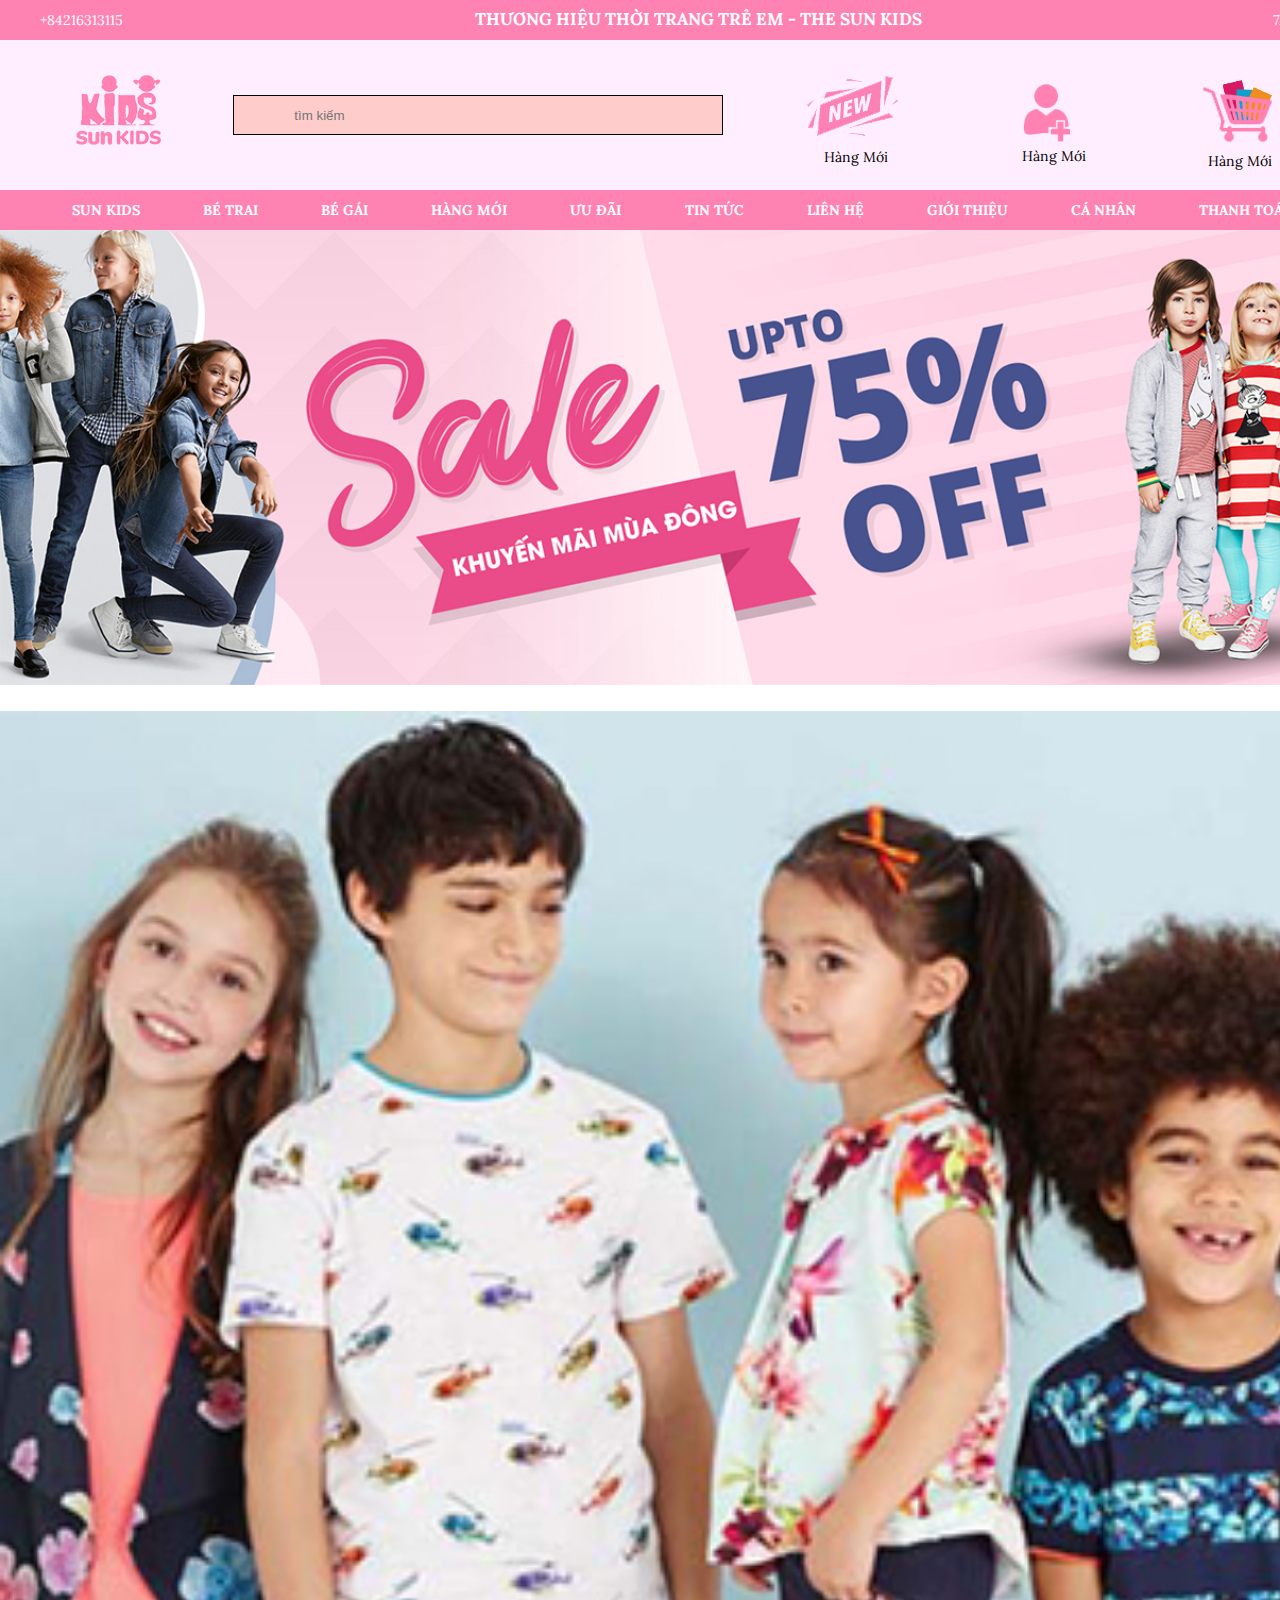
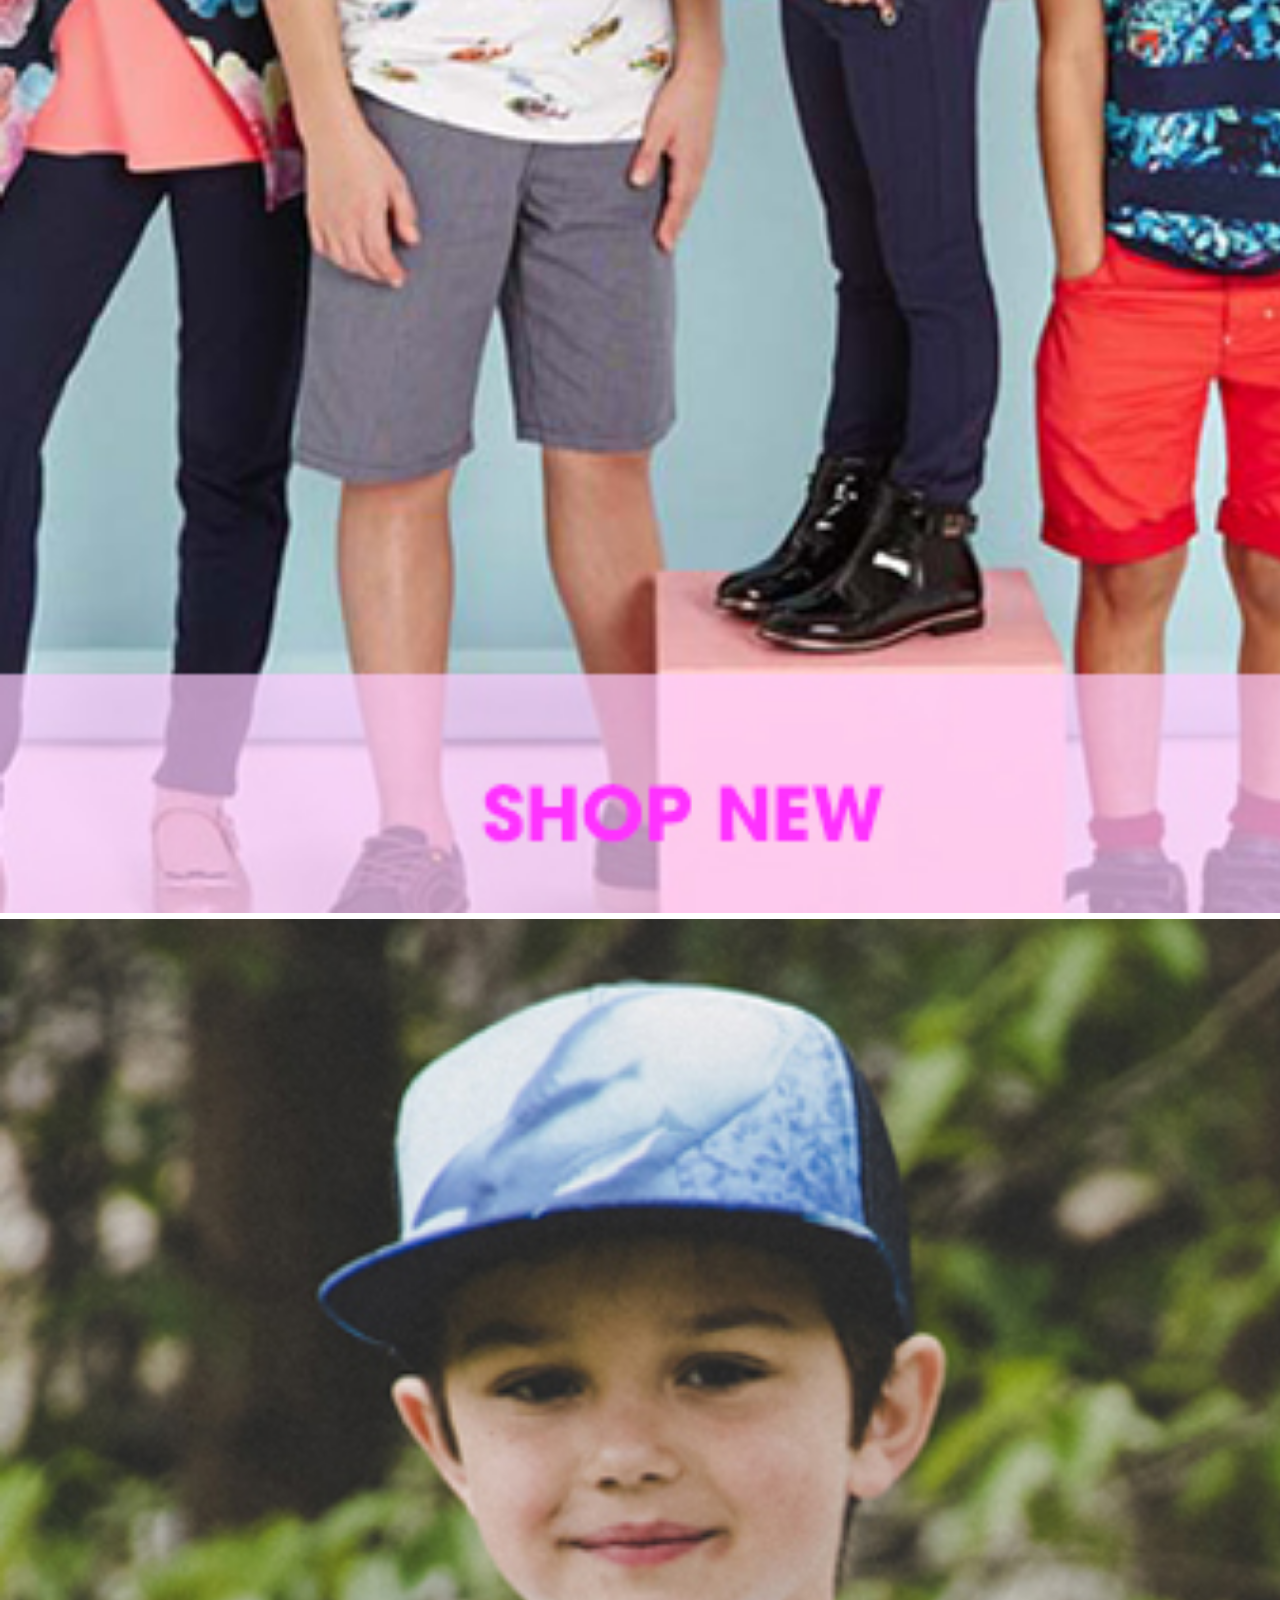
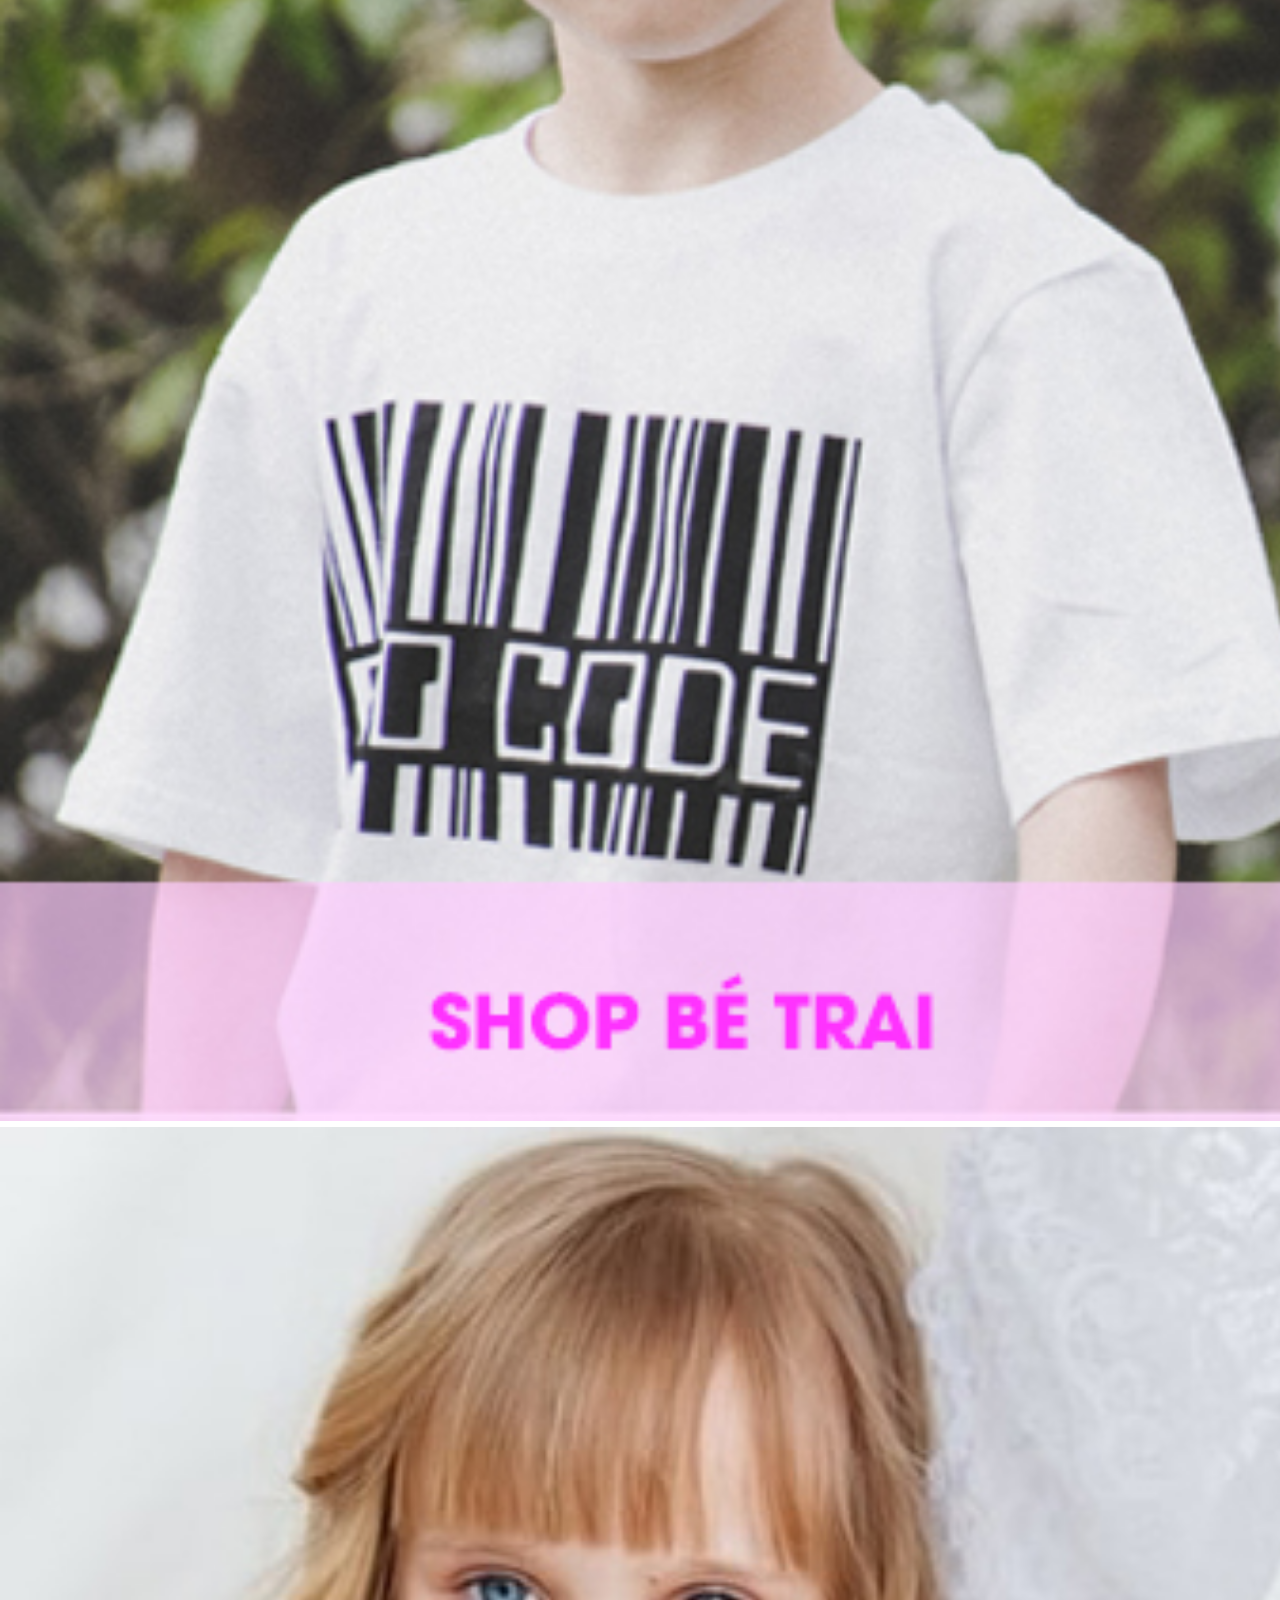
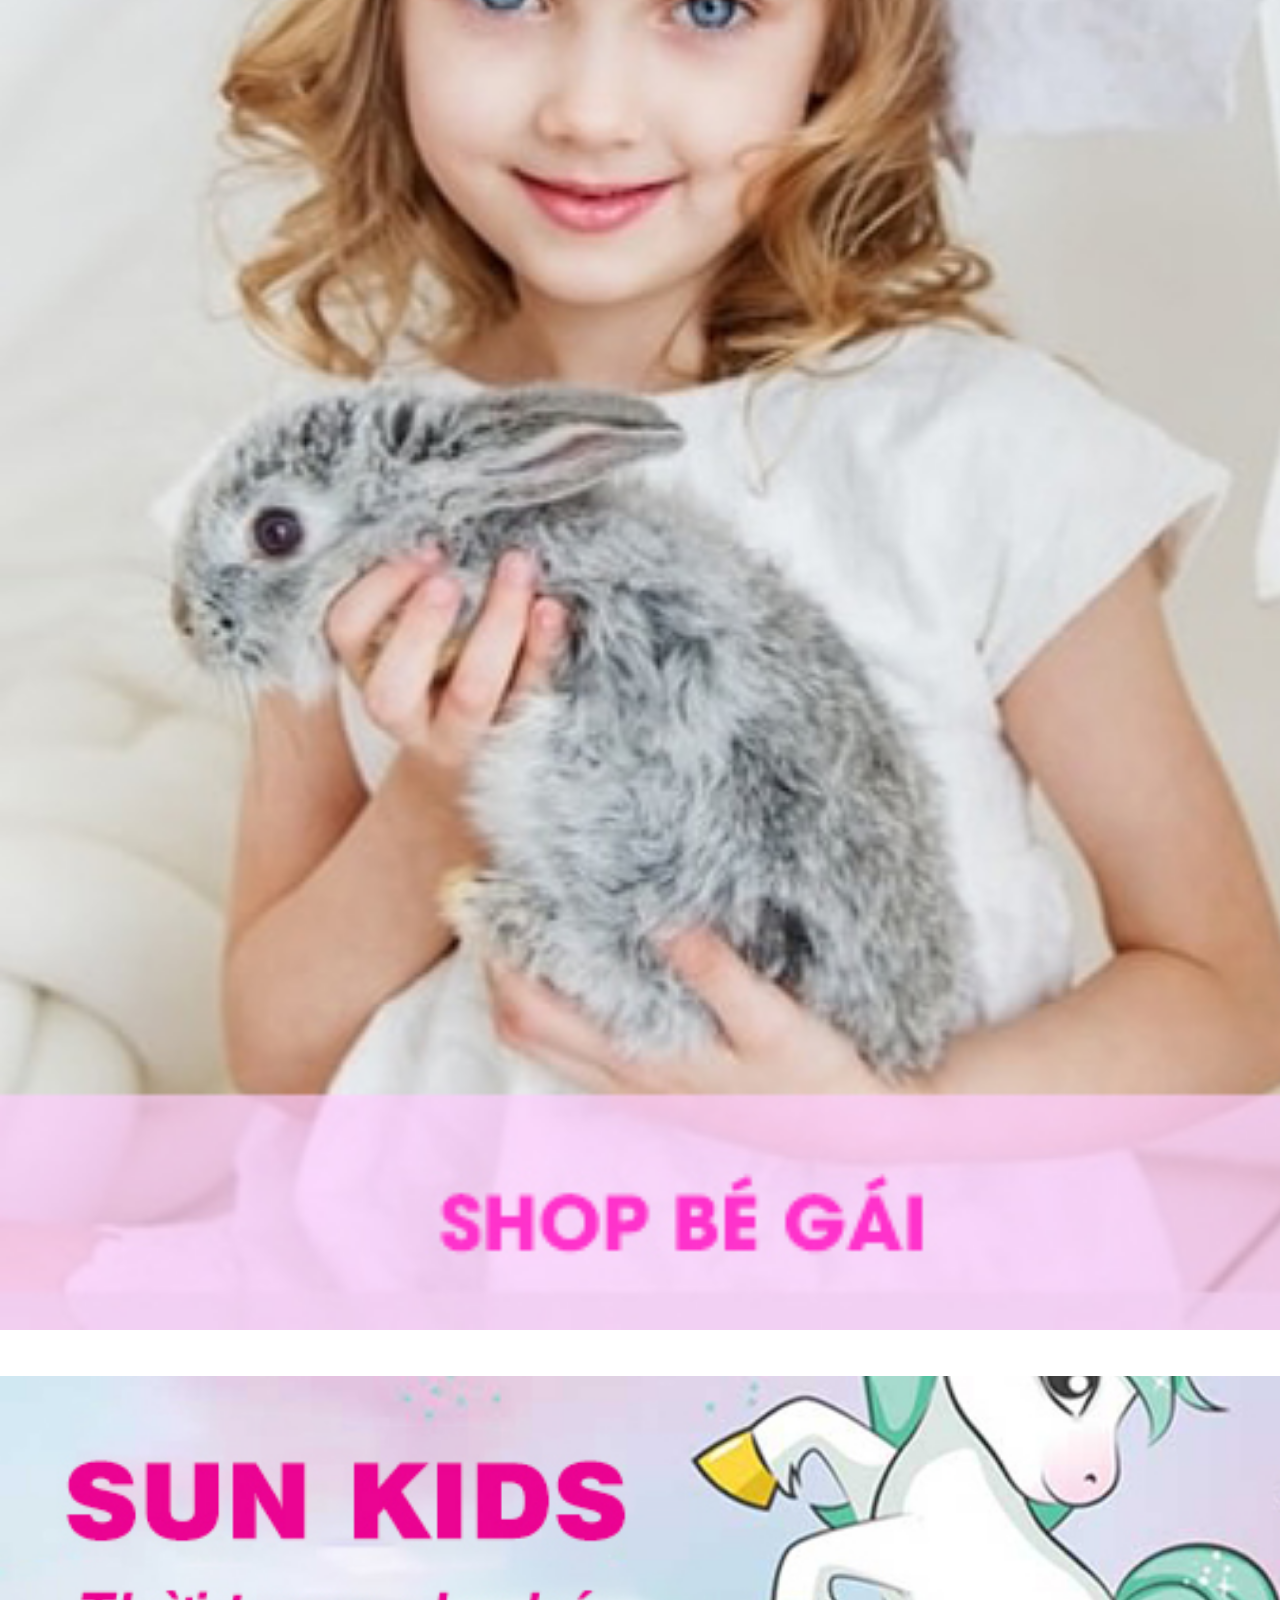
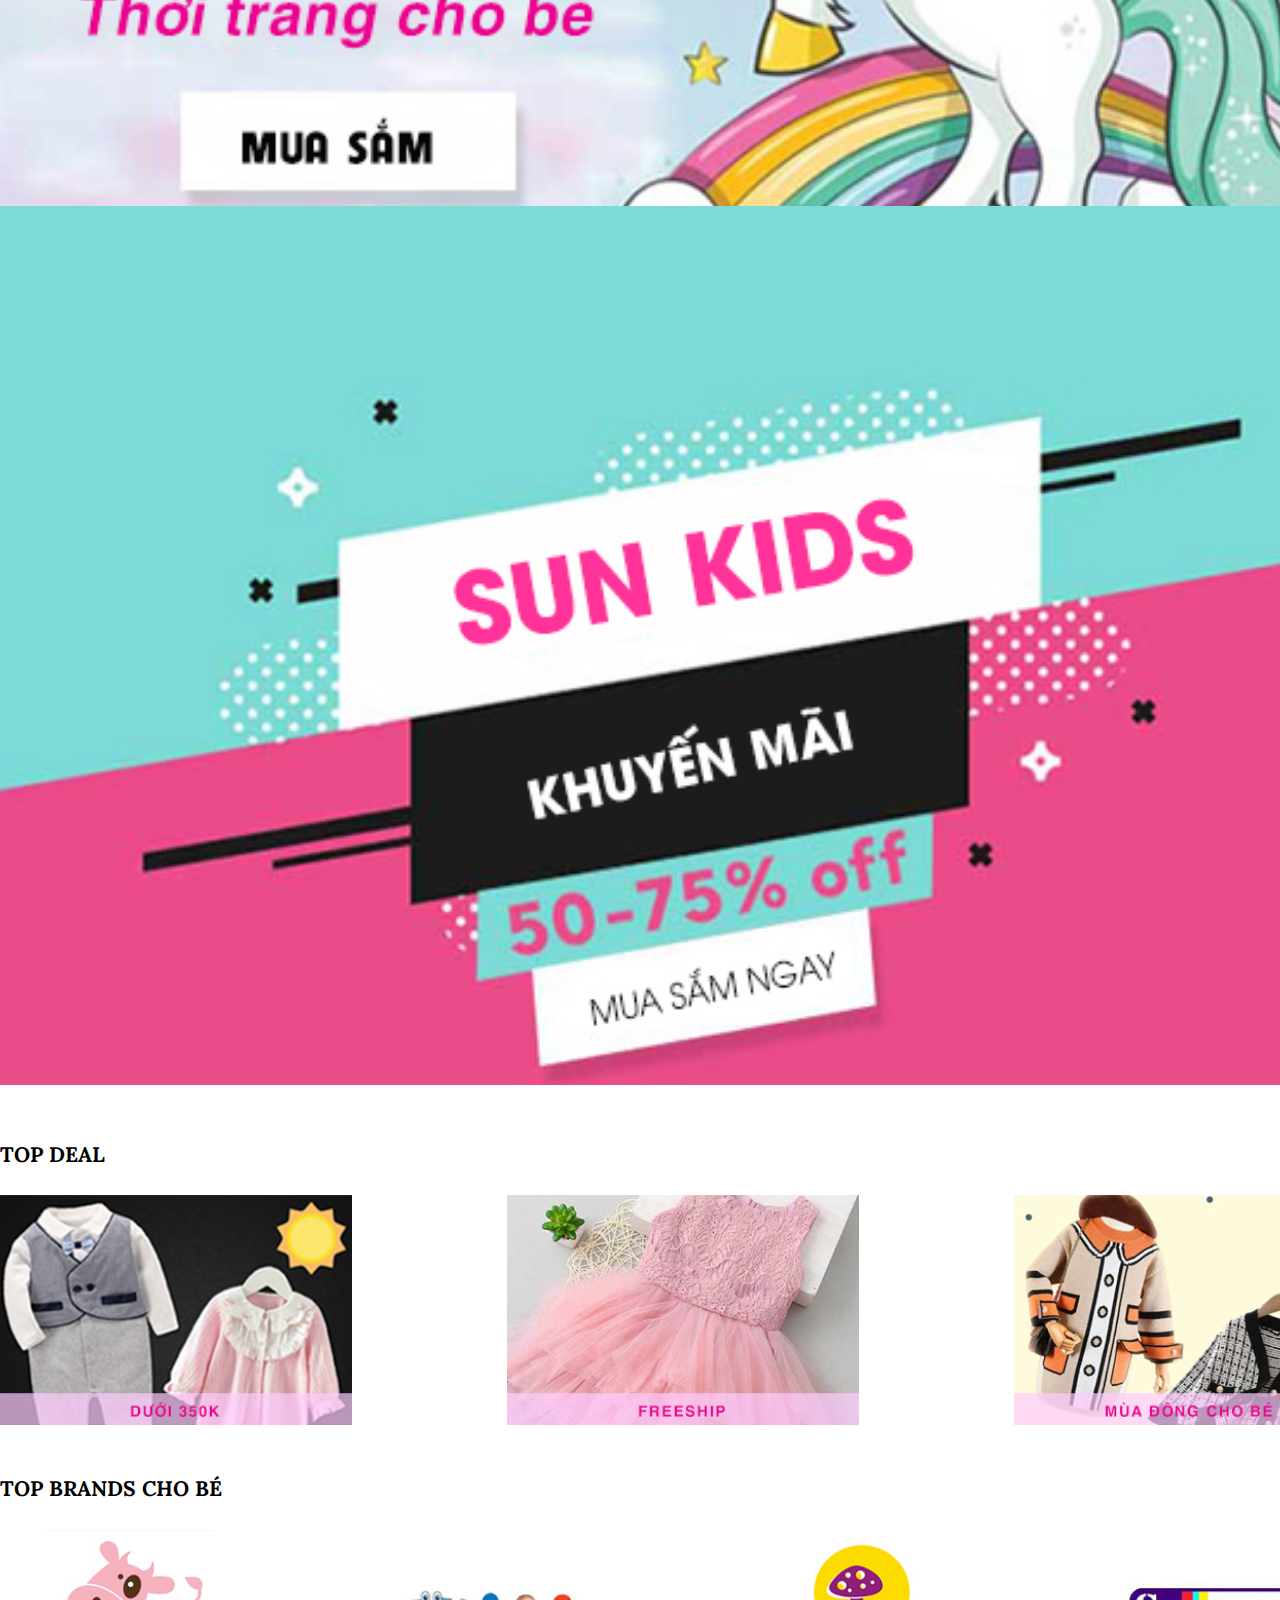
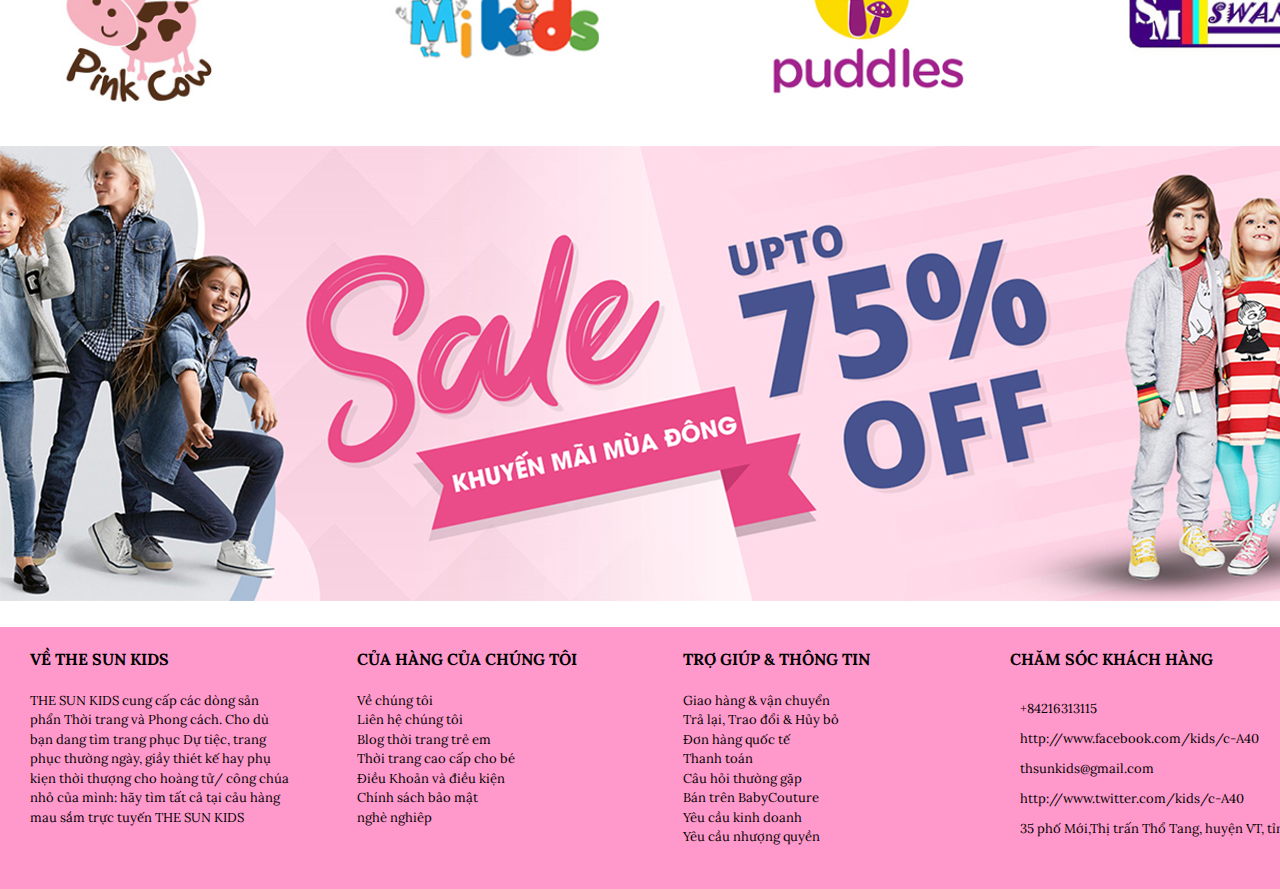
==== index.html @ 88d929ea "edit image" ====
<!DOCTYPE html>
<html lang="en">

<head>
    <meta charset="UTF-8">
    <meta http-equiv="X-UA-Compatible" content="IE=edge">
    <meta name="viewport" content="width=device-width, initial-scale=1.0">
    <!-- link bootrap 4-->
    <link href="https://cdn.jsdelivr.net/npm/bootstrap@5.1.3/dist/css/bootstrap.min.css" rel="stylesheet"
        integrity="sha384-1BmE4kWBq78iYhFldvKuhfTAU6auU8tT94WrHftjDbrCEXSU1oBoqyl2QvZ6jIW3" crossorigin="anonymous">
    <!-- link fontawesome -->
    <link rel="stylesheet" href="https://use.fontawesome.com/releases/v5.5.0/css/all.css"
        integrity="sha384-B4dIYHKNBt8Bc12p+WXckhzcICo0wtJAoU8YZTY5qE0Id1GSseTk6S+L3BlXeVIU" crossorigin="anonymous">
    <!-- link iconscou -->
    <link rel="stylesheet" href="https://unicons.iconscout.com/release/v4.0.0/css/line.css">
    <link rel="stylesheet" href="style.css">
    <title>Trang Chủ</title>
</head>

<body>
    <header class="header">
        <div class="header__sub">
            <div>
                <i class="uil uil-phone"></i>
                <span>+84216313115</span>
            </div>
            <div>
                <h3 class="header__sub-title">THƯƠNG HIỆU THỜI TRANG TRẺ EM - THE SUN KIDS</h3>
            </div>
            <div>
                <i class="far fa-clock"></i>
                <span>7h - 22h</span>
            </div>
        </div>
        <div class="header__main">
            <div><img src="./img/logo1.png" alt="logo"></div>
            <div class="header__search">
                <input type="text" placeholder="tìm kiếm" class="header__input">
                <button class="header-btn-icon"><i class="fas fa-search"></i></button>
            </div>
            <div class="header__img">
                <img src="./img/new.png" alt="">
                <span class="header__img-sub">Hàng Mới</span>
            </div>
            <div class="header__img">
                <img src="./img/user.png" alt="">
                <span class="header__img-sub">Hàng Mới</span>
            </div>
            <div class="header__img">
                <img src="./img/giohang.png" alt="">
                <span class="header__img-sub">Hàng Mới</span>
            </div>
        </div>
        <nav class="header__nav">
            <ul class="header-list">
                <li class="header-item"><span>SUN KIDS</span></li>
                <li class="header-item"><span>BÉ TRAI</span></li>
                <li class="header-item"><span>BÉ GÁI</span></li>
                <li class="header-item"><span>HÀNG MỚI</span></li>
                <li class="header-item"><span>ƯU ĐÃI</span></li>
                <li class="header-item"><span>TIN TỨC</span></li>
                <li class="header-item"><span>LIÊN HỆ</span></li>
                <li class="header-item"><span>GIỚI THIỆU</span></li>
                <li class="header-item"><span>CÁ NHÂN</span></li>
                <li class="header-item"><span>THANH TOÁN</span></li>
            </ul>
        </nav>
    </header>
    <main>
        <div class="banner">
            <img src="./img/banner_trangchu.jpg" alt="">
        </div>
        <div class="shop">
            <div class="row">
                <div class="col">
                    <img src="./img/hàng mới.jpg" alt="" class="shop-item-img w-100">
                </div>
                <div class="col "><img src="./img/shop_bé trai.jpg" alt="" class="shop-item-img w-100"></div>
                <div class="col"><img src="./img/shop_bé gái3.jpg" alt="" class="shop-item-img w-100"></div>
            </div>
            <div class="row shop__list-2">
                <div class="col image-new "><img src="./img/giới thiệu.jpg" alt="" class="shop-item-img w-100"></div>
                <div class="col"><img src="./img/siêu khuyến mãi.jpg" alt="" class="shop-item-img w-100"></div>
            </div>
            <h2 class="shop__title">TOP DEAL</h2>
            <div class="row shop__list-3 gap-3">
                <div class="col shop-item"><img src="./img/little-cuddles-banner.jpg" alt=""
                        class="shop-item-img w-100">
                </div>
                <div class="col shop-item"><img src="./img/premimium5.jpg" alt="" class="shop-item-img w-100"></div>
                <div class="col shop-item"><img src="./img/MÙA ĐÔNG.jpg" alt="" class="shop-item-img w-100"></div>
            </div>
            <h2 class="shop__title">TOP BRANDS CHO BÉ</h2>
            <div class="shop__list-4">
                <div class="shop-item"><img src="./img/pinkcow.jpg" alt="" class="shop-item-img"></div>
                <div class="shop-item"><img src="./img/MI-Kids.jpg" alt="" class="shop-item-img"></div>
                <div class="shop-item"><img src="./img/puddles.jpg" alt="" class="shop-item-img"></div>
                <div class="shop-item"><img src="./img/swanky-me.jpg" alt="" class="shop-item-img"></div>
            </div>
        </div>
        <div class="banner1">
            <img src="./img/banner_trangchu1.png" alt="">
        </div>
    </main>
    <footer>
        <div class="footer-list">
            <h4>VỀ THE SUN KIDS</h4>
            <p>THE SUN KIDS cung cấp các dòng sản phẩn Thời trang và Phong cách. Cho dù bạn dang tìm trang phục Dự tiệc,
                trang phục thường ngày, giầy thiét kế hay phụ kiẹn thời thượng cho hoàng tử/ công chúa nhỏ của mình: hãy
                tìm tất cả tại cảu hàng mau sắm trực tuyến THE SUN KIDS</p>
        </div>
        <div class="footer-list">
            <h4>CỦA HÀNG CỦA CHÚNG TÔI</h4>
            <p>Về chúng tôi <br> Liên hệ chúng tôi<br>Blog thời trang trẻ em<br>Thời trang cao cấp cho bé<br>Điều Khoản
                và điều kiện<br>Chính sách bảo mật<br> nghè nghiêp</p>
        </div>
        <div class="footer-list">
            <h4>TRỢ GIÚP & THÔNG TIN</h4>
            <p>Giao hàng & vận chuyển<br>Trả lại, Trao đổi & Hủy bỏ<br>Đơn hàng quốc tế<br>Thanh toán<br>Câu hỏi thường
                gặp<br>Bán trên BabyCouture<br>Yêu cầu kinh doanh<br>Yêu cầu nhượng quyền</p>
        </div>
        <div class="footer-list">
            <h4>CHĂM SÓC KHÁCH HÀNG</h4>
            <ul class="connert">
                <li class="connerct-item"><i class="uil uil-phone"></i><span>+84216313115</span></li>
                <li class="connerct-item"><i
                        class="uil uil-facebook"></i><span>http://www.facebook.com/kids/c-A40</span></li>
                <li class="connerct-item"><i class="uil uil-envelope"></i><span>thsunkids@gmail.com</span></li>
                <li class="connerct-item"><i
                        class="uil uil-twitter-alt"></i><span>http://www.twitter.com/kids/c-A40</span></li>
                <li class="connerct-item"><i class="uil uil-map-marker"></i><span>35 phố Mới,Thị trấn Thổ Tang, huyện
                        VT, tỉnh VP</span></li>
            </ul>
        </div>
    </footer>
</body>

</html>
---- style.css ----
@import url("https://fonts.googleapis.com/css2?family=Lora&family=Shippori+Antique+B1&display=swap");

* {
  margin: 0;
  padding: 0;
  box-sizing: border-box;
}

body {
  font-family: "Lora", serif;
  font-size: 14px;
  line-height: 1.5;
  background-color: #fff;
  width: 1366px;
  overflow: scroll;
  margin: 0 auto;
}

.header {
  width: 100%;
}

.header__sub {
  background-color: #fe82b2;
  display: flex;
  justify-content: space-between;
  align-items: center;
  height: 40px;
  width: 100%;
  padding: 0 40px;
  color: #fff;
}

.header__sub-title {
  font-size: 17px;
}

.header__main {
  background-color: #ffeeff;
  height: 150px;
  display: flex;
  justify-content: space-between;
  align-items: center;
  padding: 0 70px;
}

.header__search {
  position: relative;
}

.header__input {
  width: 490px;
  height: 40px;
  border: 1px solid rgb(0, 0, 0);
  background-color: #fecccb;
  padding-left: 60px;
}

.header__input::placeholder {
  margin-left: 20px;
}

.header-btn-icon {
  position: absolute;
  width: 40px;
  height: 40px;
  background-color: #fecccb;
  border: 1px solid rgb(0, 0, 0);
  border-left-width: 0;
  margin-left: -40px;
}

.header__img {
  display: flex;
  flex-direction: column;
  justify-content: center;
  align-items: center;
}

.header__nav {
  height: 40px;
  background-color: #fe82b2;
}

.header-list {
  display: flex;
  justify-content: space-around;
  align-items: center;
  height: 40px;
  width: 100%;
  padding: 0 40px;
  color: #fff;
  list-style: none;
  font-weight: bold;
}

.banner img {
  width: 100%;
}

.shop {
  margin-top: 20px;
}

.shop__list-2 {
  margin-top: 40px;
}

.shop__title {
  margin-top: 48px;
}
.shop__list-3 {
  display: flex;
  justify-content: space-between;
  margin-top: 25px;
}

.shop__list-4 {
  display: flex;
  justify-content: space-between;
  margin-top: 25px;
}

/* .shop-item{

}
.shop-item-img{

} */

.banner1 {
  margin-top: 40px;
}

footer {
  height: 262px;
  background-color: #ff99cb;
  margin-top: 20px;
  padding: 20px 30px;
  display: flex;
  justify-content: space-between;
}

.footer-list {
  width: 25%;
}

.footer-list h4 {
  font-weight: bold;
  font-size: 16px;
}

.footer-list p {
  font-size: 13px;
  max-width: 80%;
  margin-top: 20px;
}

.connert {
  list-style: none;
  margin-top: 20px;
}

.connerct-item i {
  margin-right: 10px;
  font-size: 20px;
}

.connerct-item span {
  font-size: 13px;
}
img {
  width: 100%;
  height: 100%;
  object-fit: cover;
}
.image-new {
  height: 430px;
}
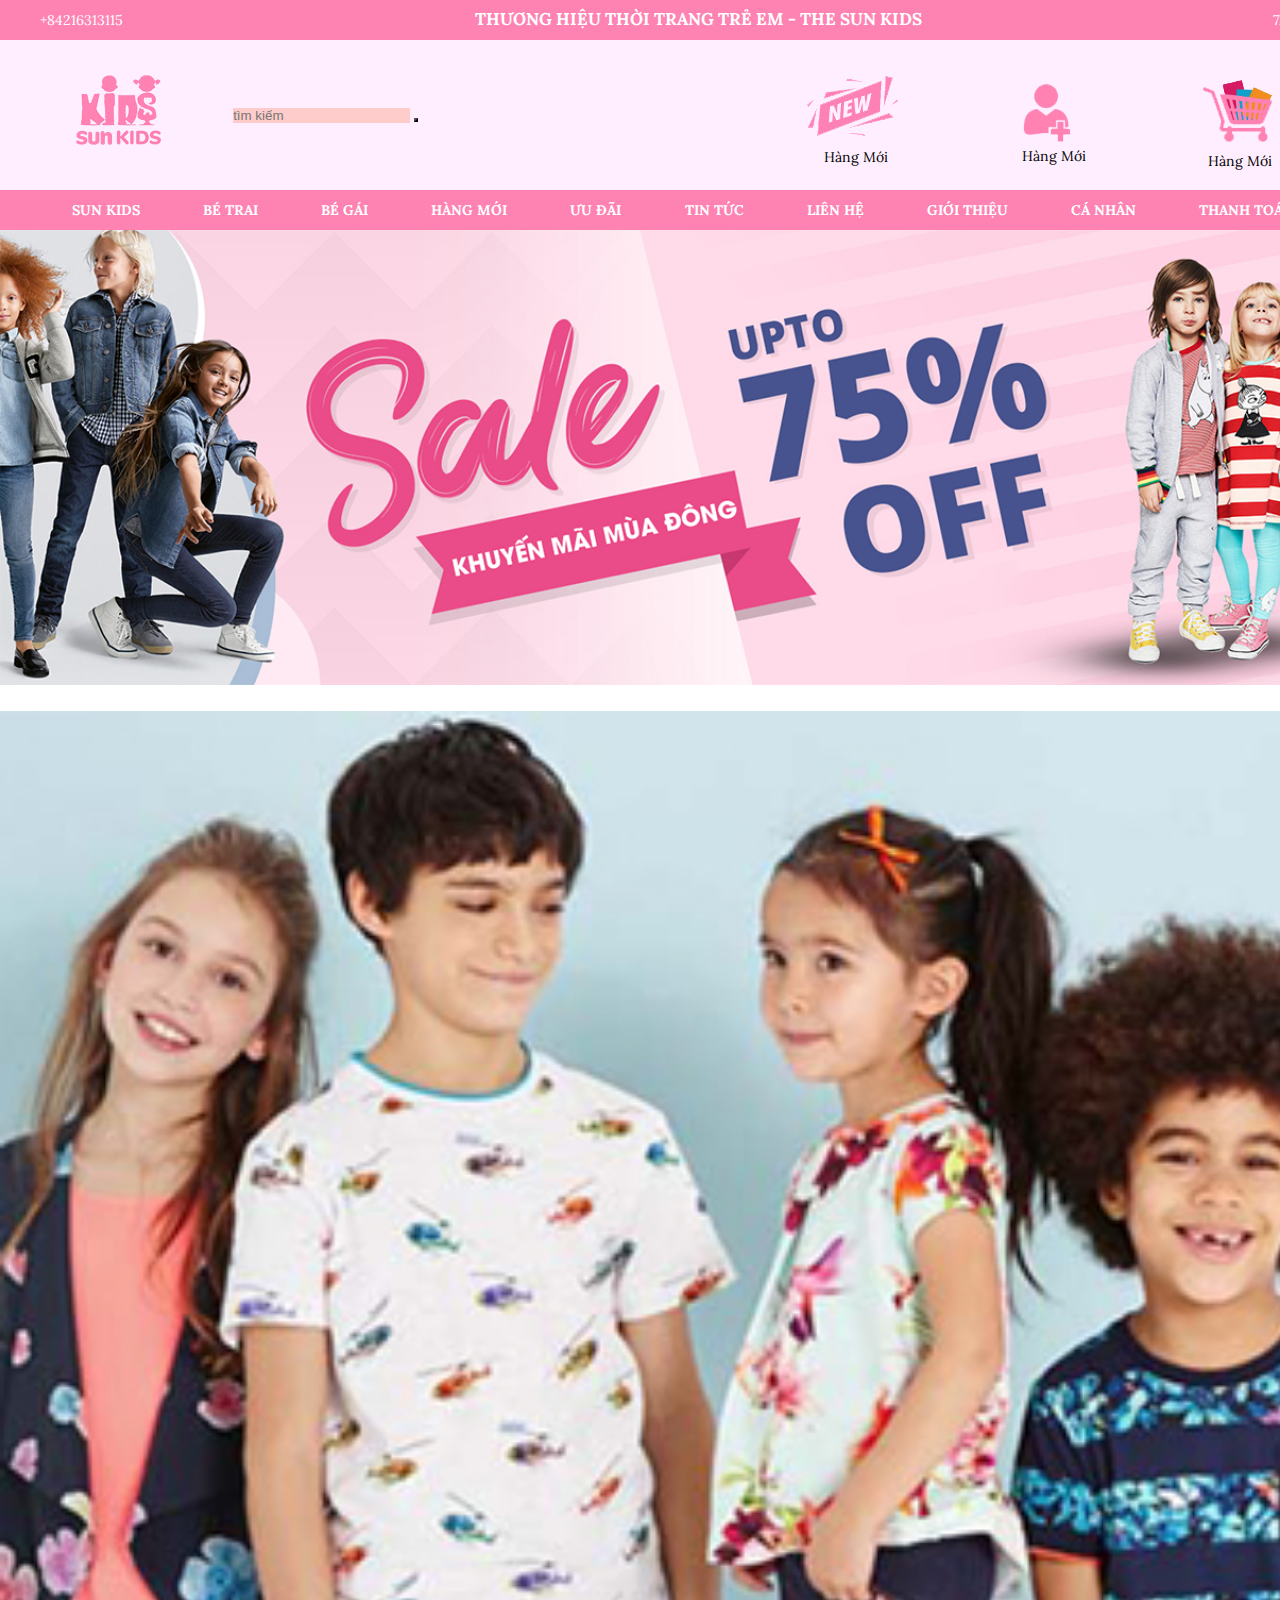
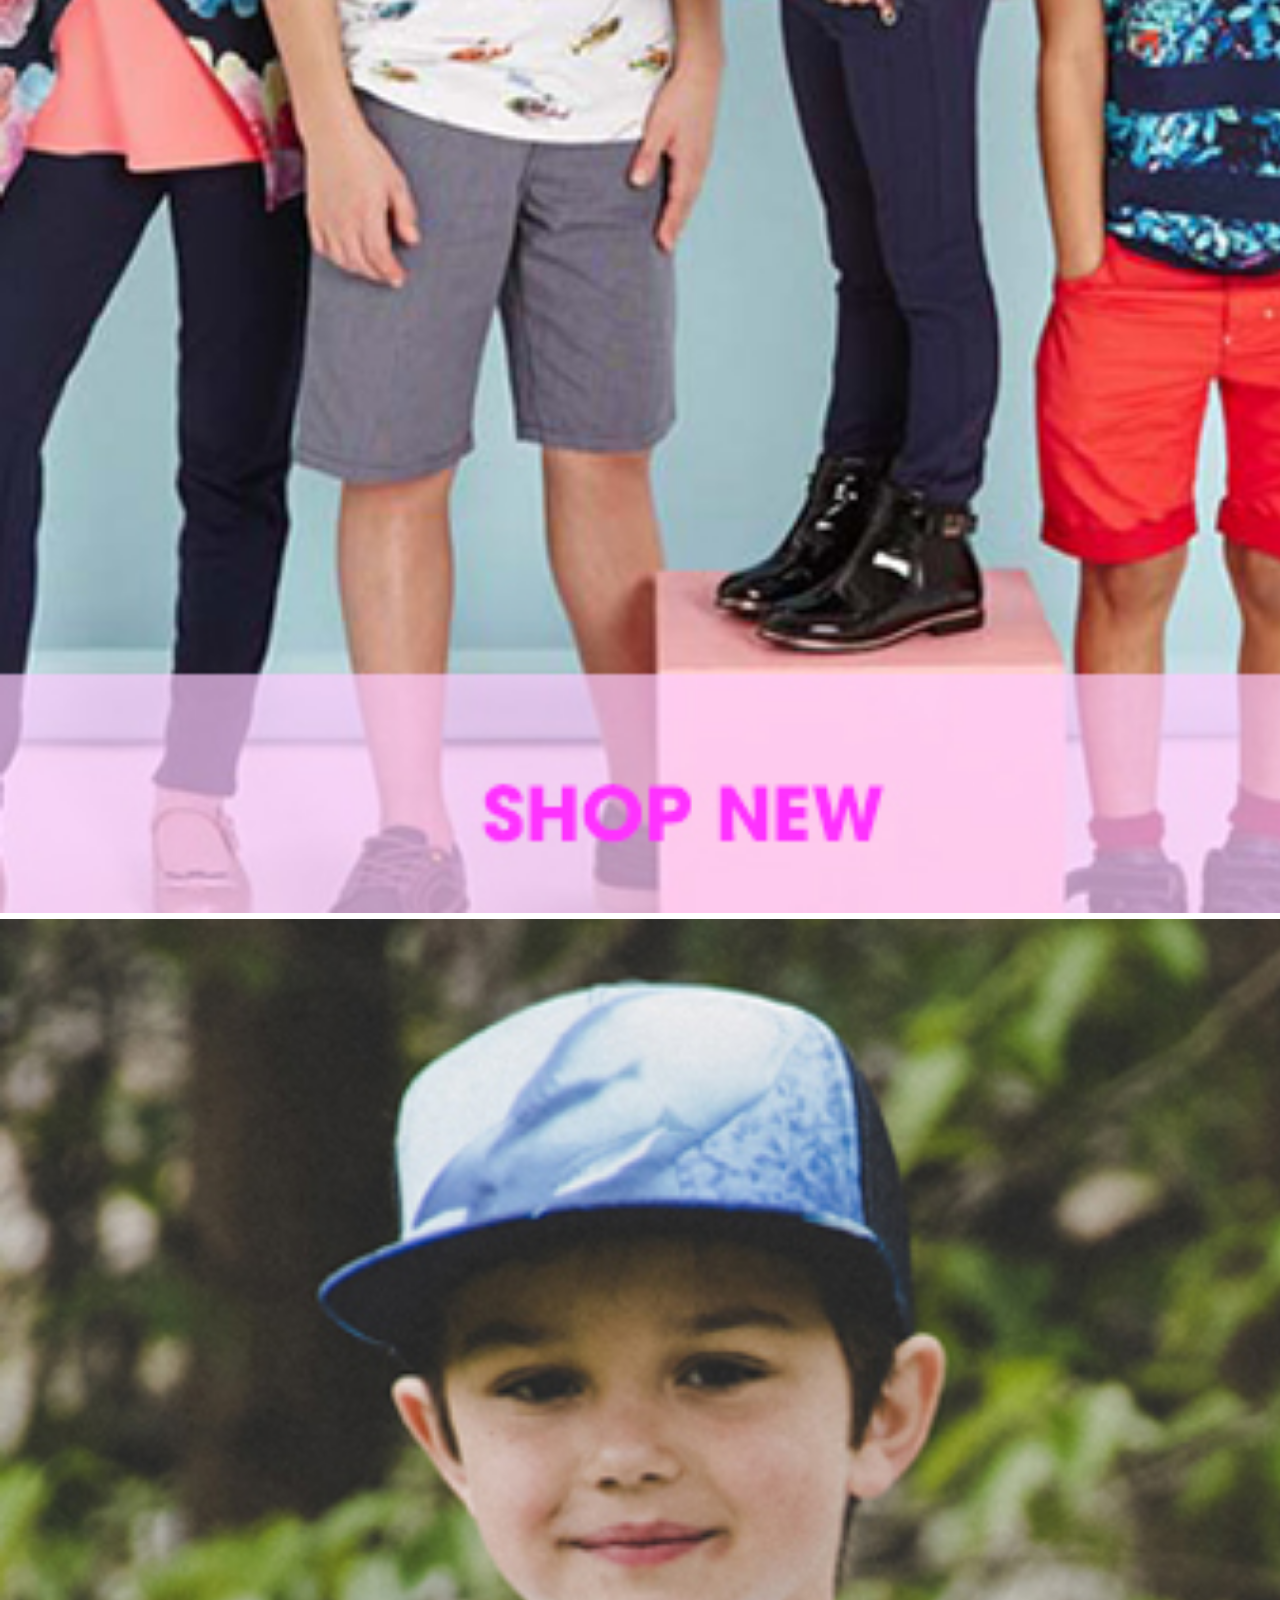
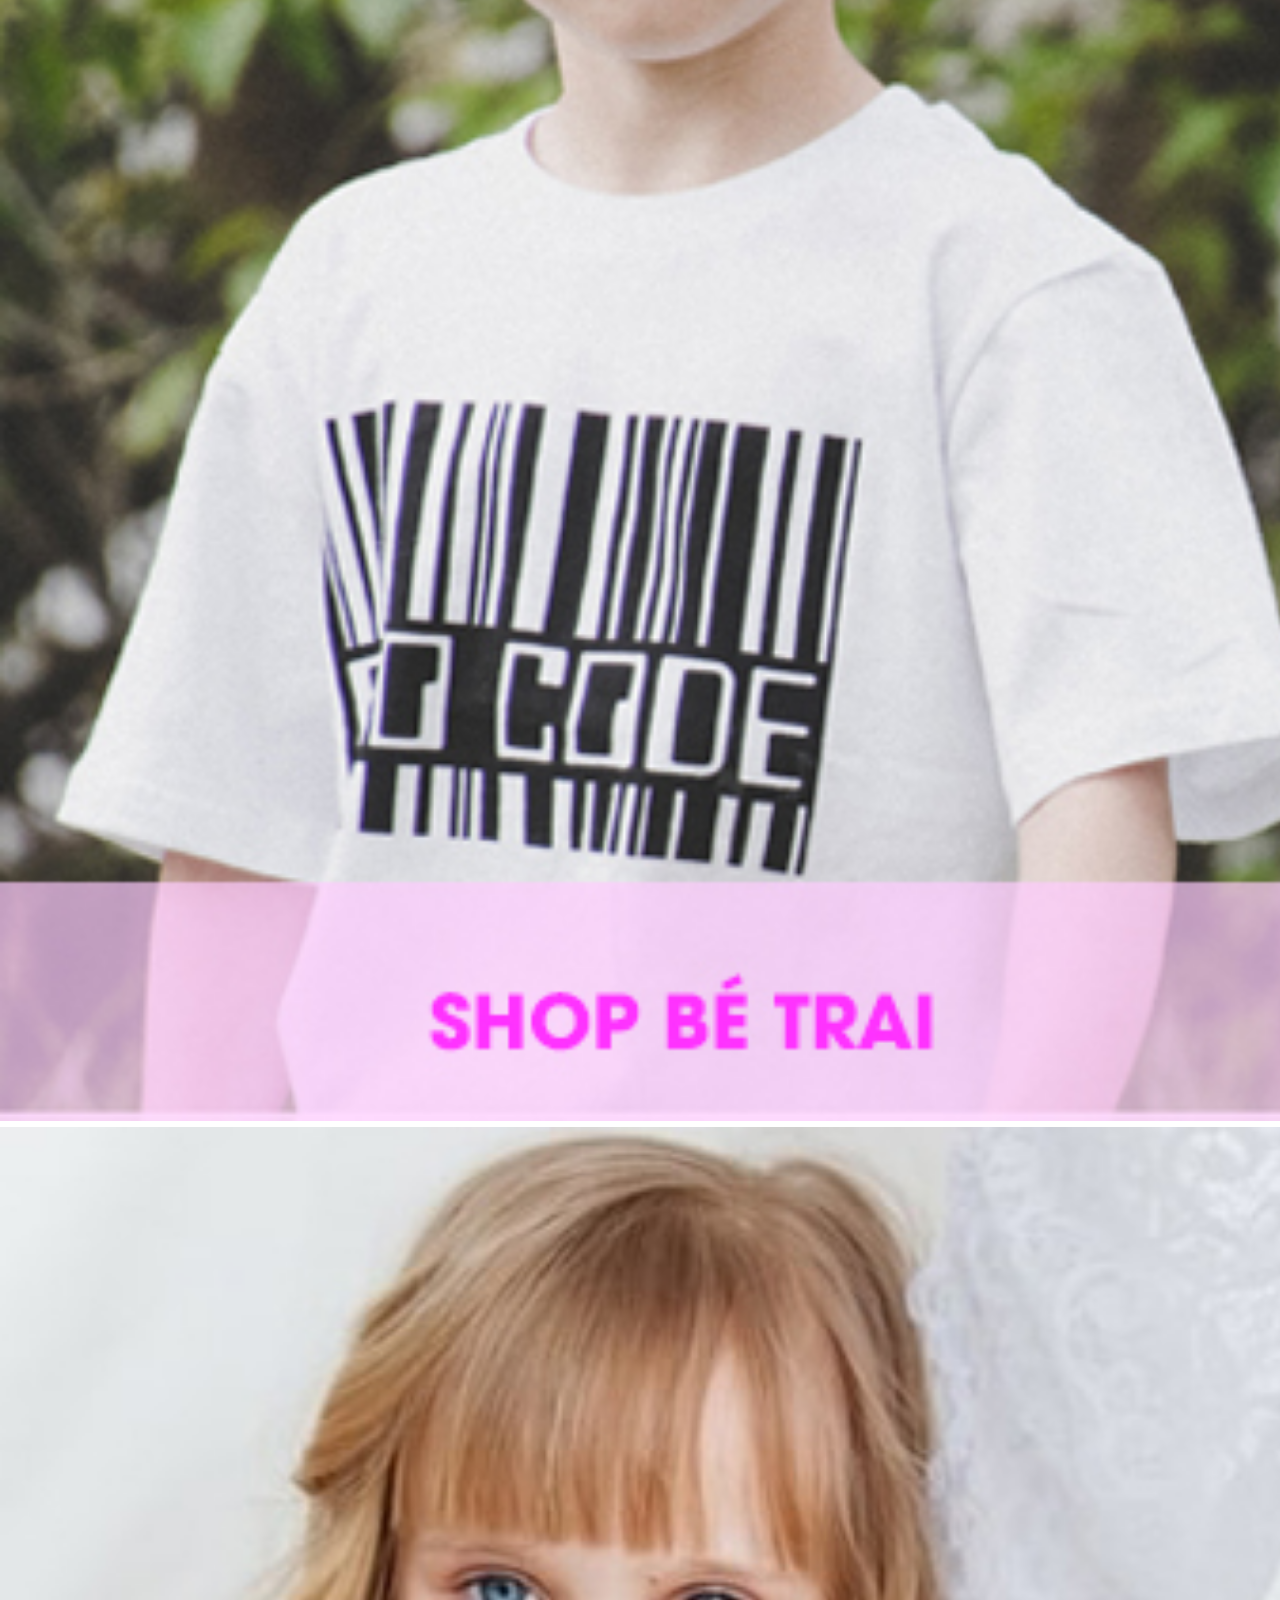
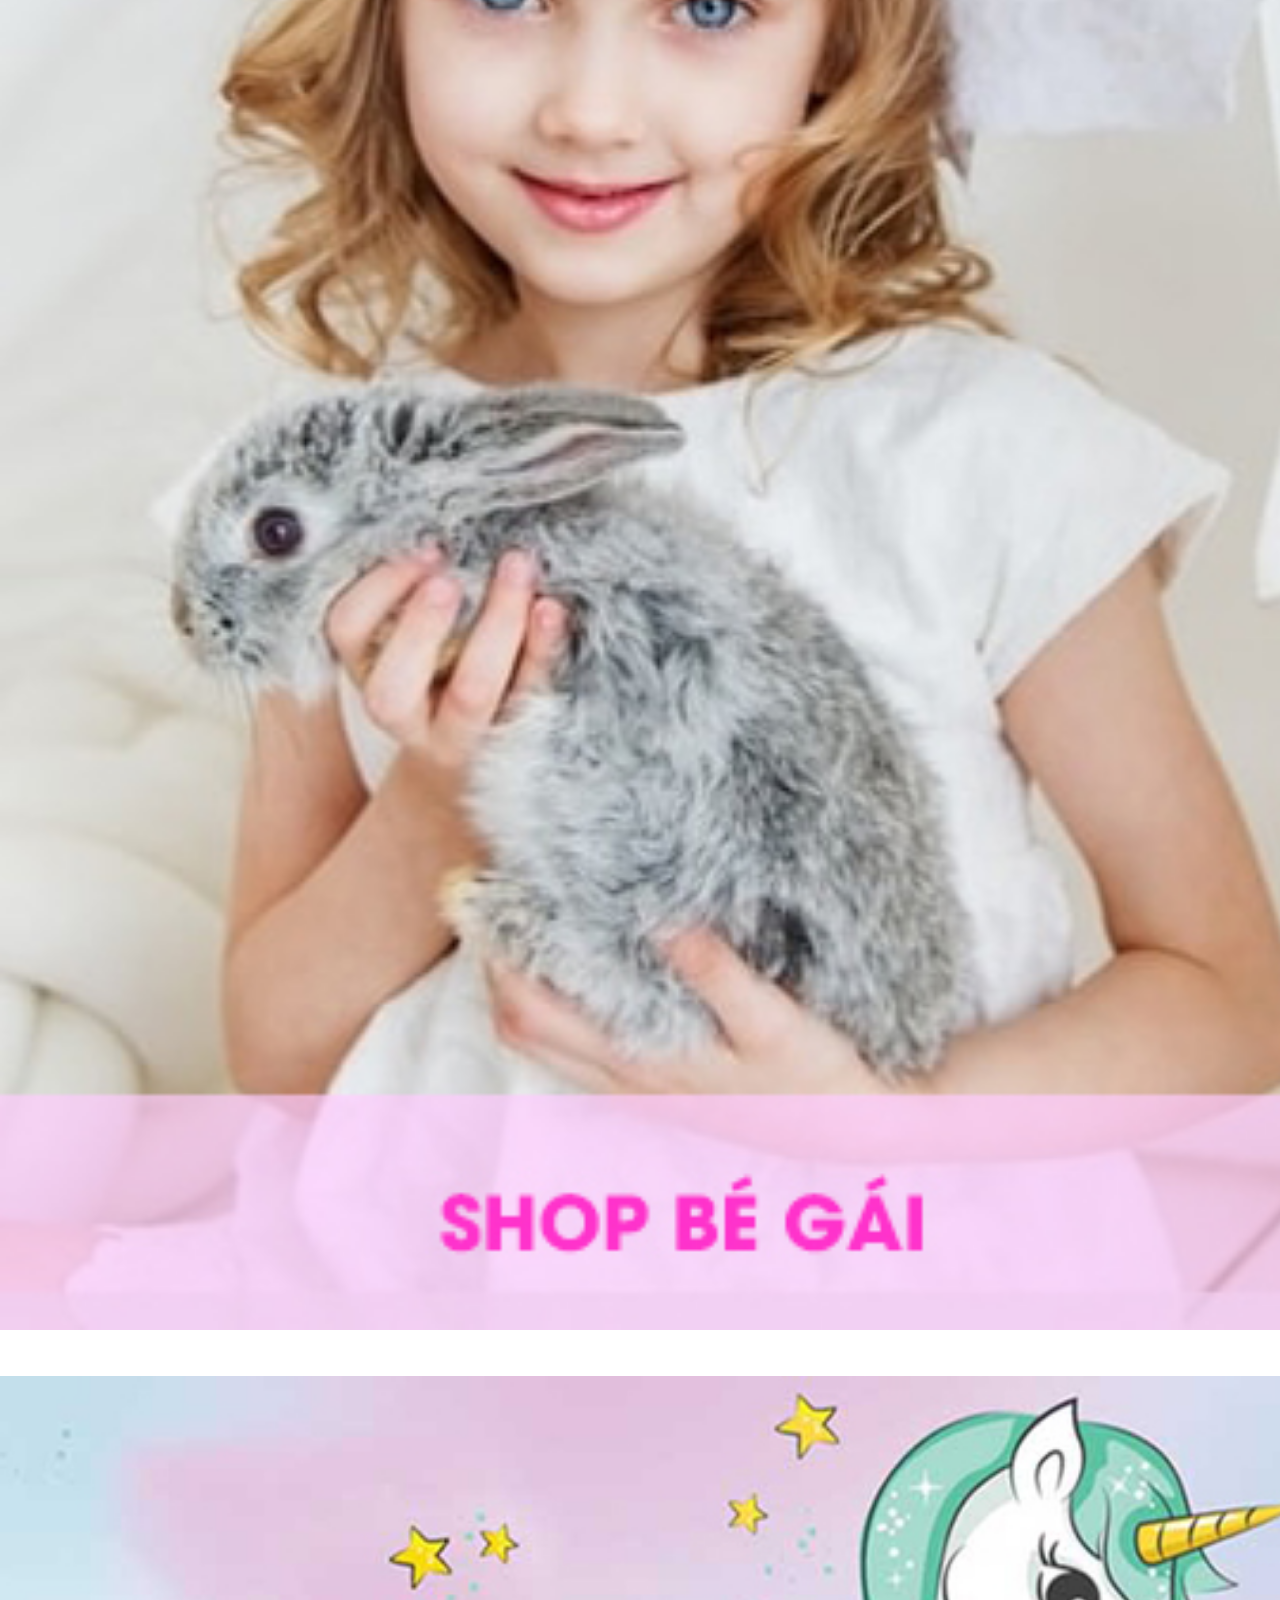
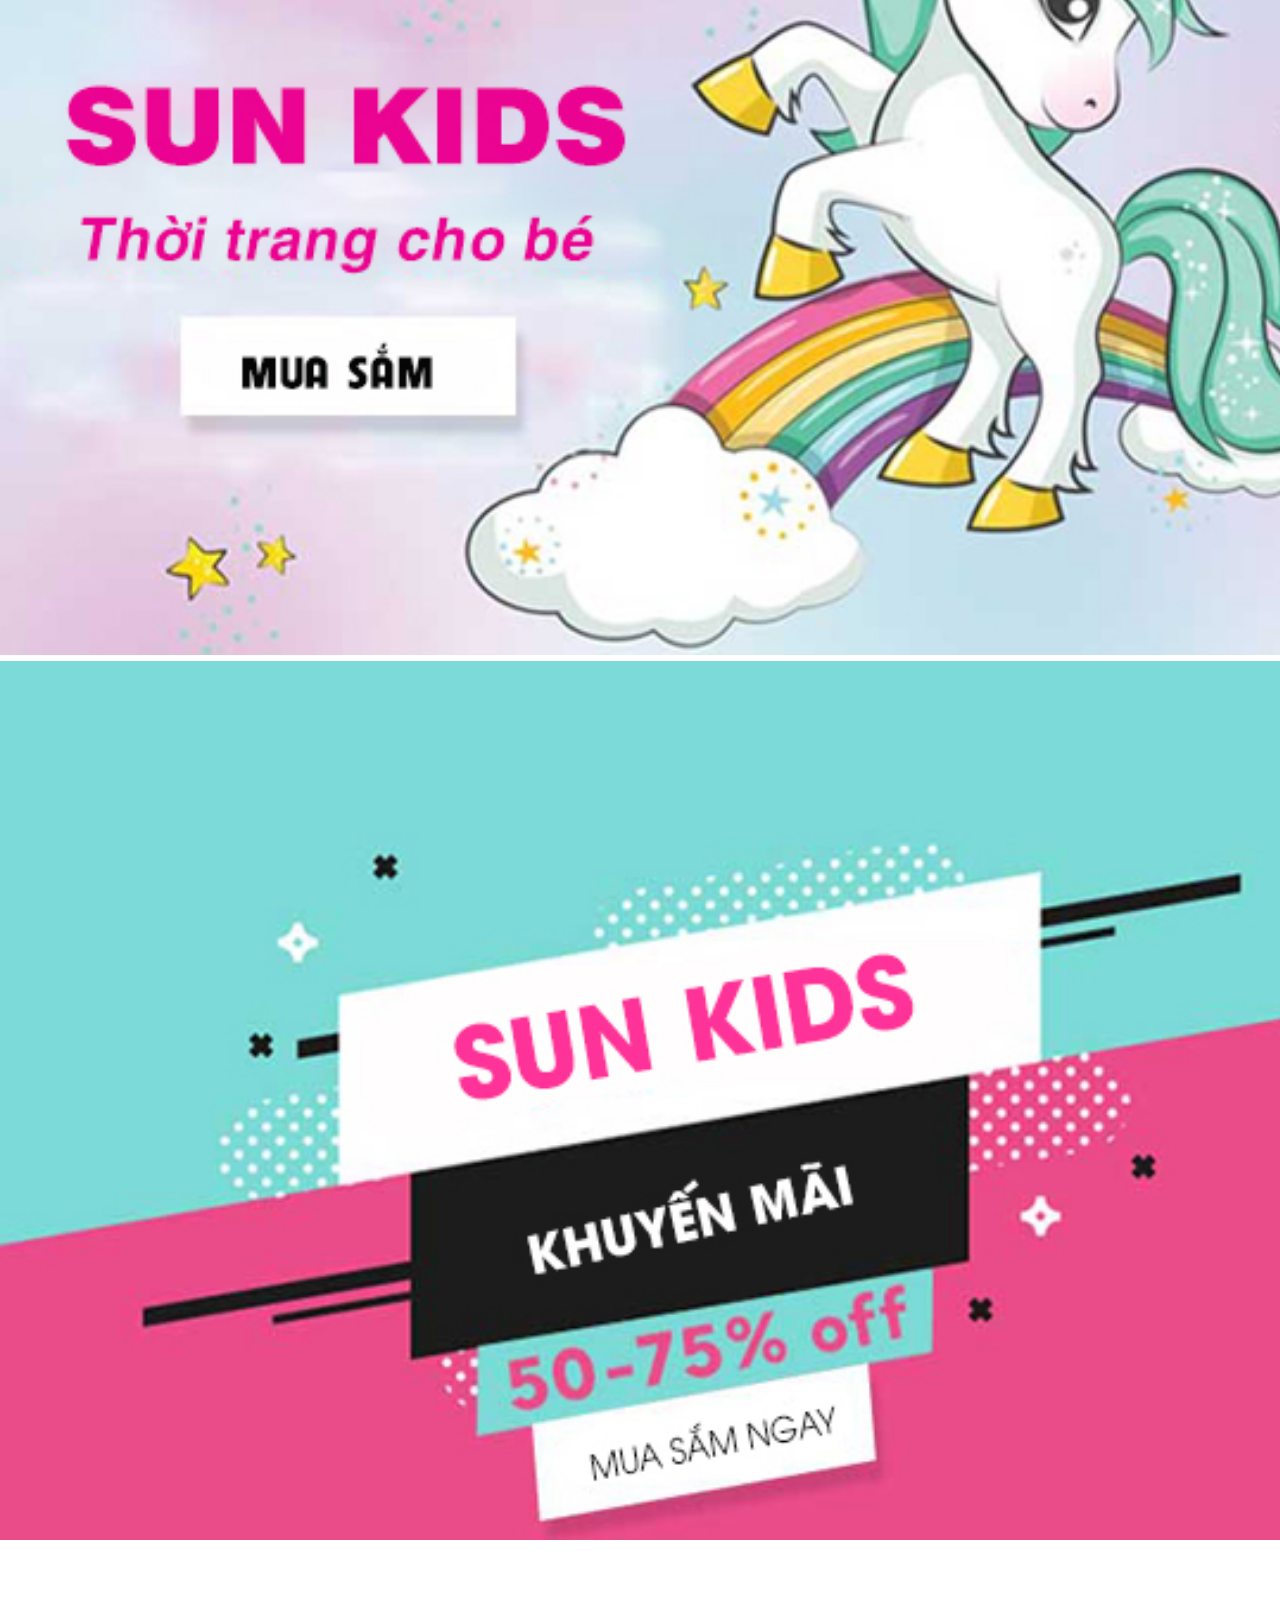
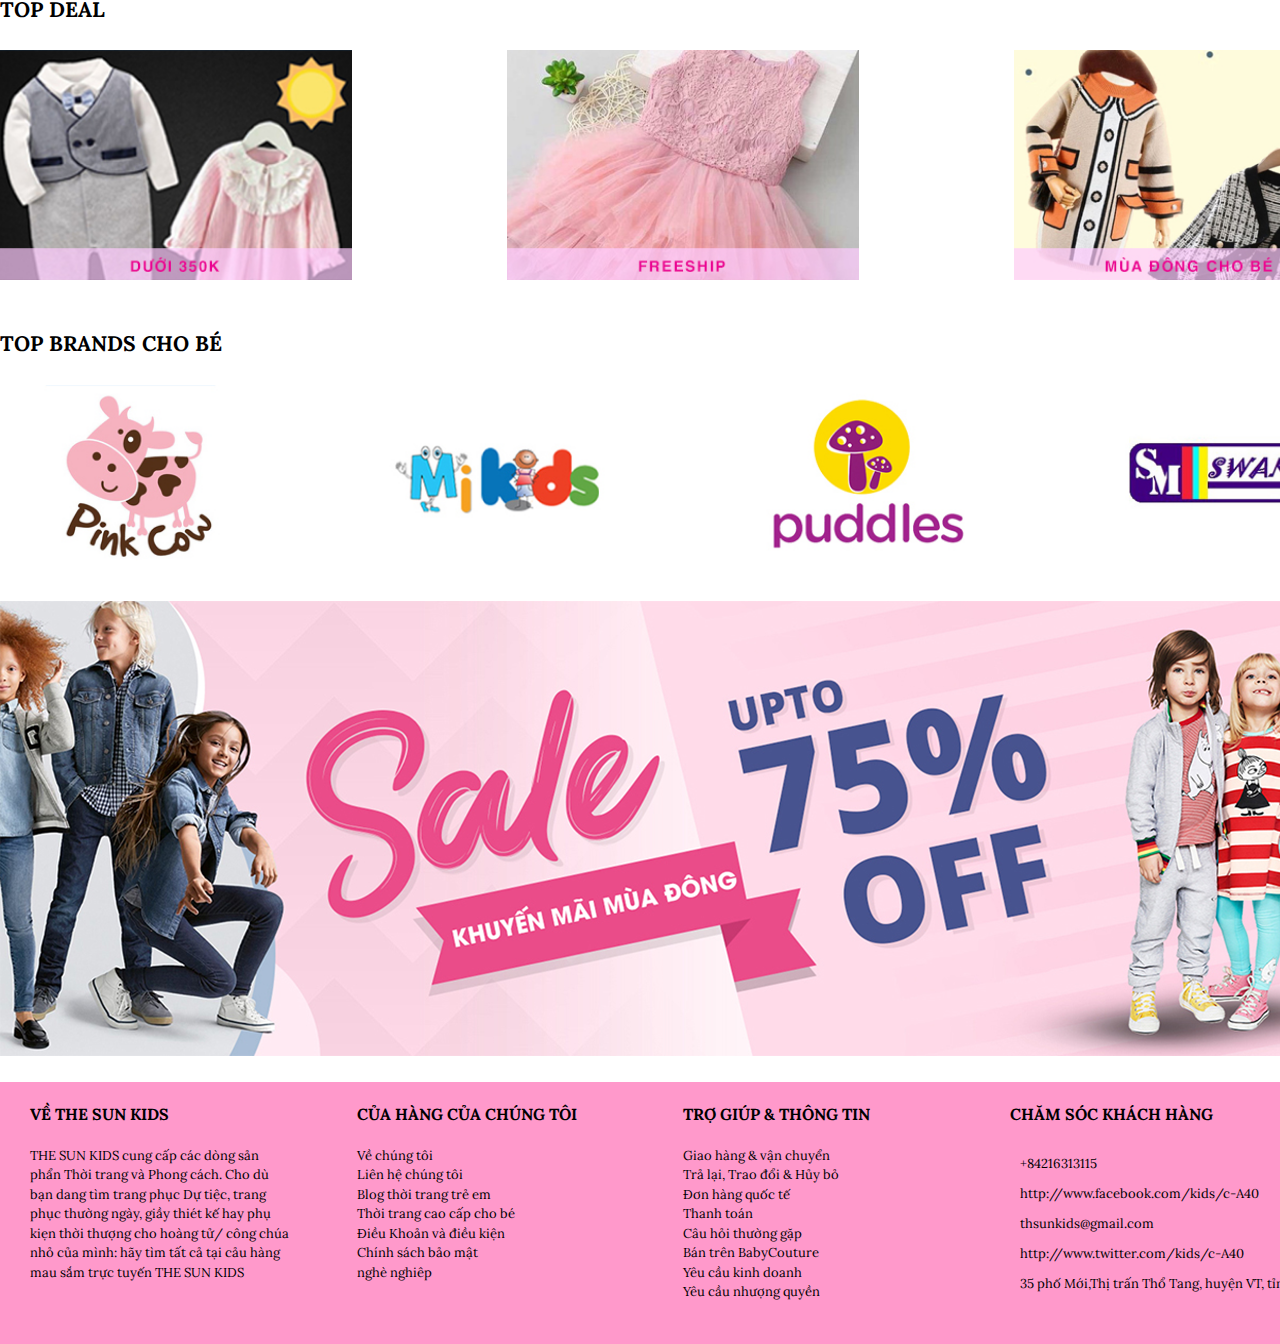
==== commit 01f783c9: "cuongnv" ====
--- a/index.html
+++ b/index.html
@@ -34,9 +34,9 @@
         </div>
         <div class="header__main">
             <div><img src="./img/logo1.png" alt="logo"></div>
-            <div class="header__search">
-                <input type="text" placeholder="tìm kiếm" class="header__input">
-                <button class="header-btn-icon"><i class="fas fa-search"></i></button>
+            <div class="input-group w-40 header__search">
+                <input type="text" placeholder="tìm kiếm" class="form-control header__input">
+                <button class="input-group-text"><i class="fas fa-search "></i></button>
             </div>
             <div class="header__img">
                 <img src="./img/new.png" alt="">
@@ -72,21 +72,18 @@
         </div>
         <div class="shop">
             <div class="row">
-                <div class="col">
-                    <img src="./img/hàng mới.jpg" alt="" class="shop-item-img w-100">
-                </div>
+                <div class="col"><img src="./img/hàng mới.jpg" alt="" class="shop-item-img w-100"></div>
                 <div class="col "><img src="./img/shop_bé trai.jpg" alt="" class="shop-item-img w-100"></div>
                 <div class="col"><img src="./img/shop_bé gái3.jpg" alt="" class="shop-item-img w-100"></div>
             </div>
             <div class="row shop__list-2">
-                <div class="col image-new "><img src="./img/giới thiệu.jpg" alt="" class="shop-item-img w-100"></div>
-                <div class="col"><img src="./img/siêu khuyến mãi.jpg" alt="" class="shop-item-img w-100"></div>
+                <div class="col image-new"><img src="./img/giới thiệu.jpg" alt="" class="shop-item-img w-100"></div>
+                <div class="col image-new"><img src="./img/siêu khuyến mãi.jpg" alt="" class="shop-item-img w-100"></div>
             </div>
             <h2 class="shop__title">TOP DEAL</h2>
             <div class="row shop__list-3 gap-3">
                 <div class="col shop-item"><img src="./img/little-cuddles-banner.jpg" alt=""
-                        class="shop-item-img w-100">
-                </div>
+                        class="shop-item-img w-100"></div>
                 <div class="col shop-item"><img src="./img/premimium5.jpg" alt="" class="shop-item-img w-100"></div>
                 <div class="col shop-item"><img src="./img/MÙA ĐÔNG.jpg" alt="" class="shop-item-img w-100"></div>
             </div>
--- a/style.css
+++ b/style.css
@@ -1,125 +1,131 @@
-@import url("https://fonts.googleapis.com/css2?family=Lora&family=Shippori+Antique+B1&display=swap");
+@import url('https://fonts.googleapis.com/css2?family=Lora&family=Shippori+Antique+B1&display=swap');
 
 * {
-  margin: 0;
-  padding: 0;
-  box-sizing: border-box;
+    margin: 0;
+    padding: 0;
+    box-sizing: border-box;
 }
 
 body {
-  font-family: "Lora", serif;
-  font-size: 14px;
-  line-height: 1.5;
-  background-color: #fff;
-  width: 1366px;
-  overflow: scroll;
-  margin: 0 auto;
+    font-family: 'Lora', serif;
+    font-size: 14px;
+    line-height: 1.5;
+    background-color: #fff;
+    width: 1366px;
+    overflow: scroll;
+    margin: 0 auto;
 }
 
 .header {
-  width: 100%;
+    width: 100%;
 }
-
+img{
+    width: 100%;
+    height: 100%;
+    object-fit: cover;
+}
 .header__sub {
-  background-color: #fe82b2;
-  display: flex;
-  justify-content: space-between;
-  align-items: center;
-  height: 40px;
-  width: 100%;
-  padding: 0 40px;
-  color: #fff;
+    background-color: #fe82b2;
+    display: flex;
+    justify-content: space-between;
+    align-items: center;
+    height: 40px;
+    width: 100%;
+    padding: 0 40px;
+    color: #fff;
 }
 
 .header__sub-title {
-  font-size: 17px;
+    font-size: 17px;
 }
 
 .header__main {
-  background-color: #ffeeff;
-  height: 150px;
-  display: flex;
-  justify-content: space-between;
-  align-items: center;
-  padding: 0 70px;
+    background-color: #ffeeff;
+    height: 150px;
+    display: flex;
+    justify-content: space-between;
+    align-items: center;
+    padding: 0 70px;
 }
 
-.header__search {
-  position: relative;
-}
-
-.header__input {
-  width: 490px;
-  height: 40px;
-  border: 1px solid rgb(0, 0, 0);
-  background-color: #fecccb;
-  padding-left: 60px;
-}
+.header__search{
+    width: 40%;
+ }
+ .header__search button{
+   background-color: #fecccb;
+  }
+ .header__input {
+   background-color: #fecccb;
+   border: none;
+ }
 
 .header__input::placeholder {
-  margin-left: 20px;
+    margin-left: 20px;
 }
 
 .header-btn-icon {
-  position: absolute;
-  width: 40px;
-  height: 40px;
-  background-color: #fecccb;
-  border: 1px solid rgb(0, 0, 0);
-  border-left-width: 0;
-  margin-left: -40px;
+    position: absolute;
+    width: 40px;
+    height: 40px;
+    background-color: #fecccb;
+    border: 1px solid rgb(0, 0, 0);
+    border-left-width: 0;
+    margin-left:-40px;
 }
 
 .header__img {
-  display: flex;
-  flex-direction: column;
-  justify-content: center;
-  align-items: center;
+    display: flex;
+    flex-direction: column;
+    justify-content: center;
+    align-items: center;
 }
 
-.header__nav {
-  height: 40px;
-  background-color: #fe82b2;
+.header__nav{
+    height: 40px;
+    background-color: #fe82b2;
 }
 
-.header-list {
-  display: flex;
-  justify-content: space-around;
-  align-items: center;
-  height: 40px;
-  width: 100%;
-  padding: 0 40px;
-  color: #fff;
-  list-style: none;
-  font-weight: bold;
+.header-list{
+    display: flex;
+    justify-content: space-around;
+    align-items: center;
+    height: 40px;
+    width: 100%;
+    padding: 0 40px;
+    color: #fff;
+    list-style: none;
+    font-weight: bold;
 }
 
 .banner img {
-  width: 100%;
+   width: 100%;
 }
 
-.shop {
-  margin-top: 20px;
+.shop{
+ margin-top: 20px;
 }
 
-.shop__list-2 {
-  margin-top: 40px;
+
+.shop__list-2{
+    margin-top: 40px;
+    
 }
 
-.shop__title {
-  margin-top: 48px;
+.shop__title{
+    margin-top: 48px;
 }
 .shop__list-3 {
-  display: flex;
-  justify-content: space-between;
-  margin-top: 25px;
+    display: flex;
+    justify-content: space-between;
+    margin-top: 25px;
 }
 
 .shop__list-4 {
-  display: flex;
-  justify-content: space-between;
-  margin-top: 25px;
+    display: flex;
+    justify-content: space-between;
+    margin-top: 25px;
 }
+
 
 /* .shop-item{
 
@@ -129,51 +135,43 @@
 } */
 
 .banner1 {
-  margin-top: 40px;
+    margin-top: 40px;
 }
 
 footer {
-  height: 262px;
-  background-color: #ff99cb;
-  margin-top: 20px;
-  padding: 20px 30px;
-  display: flex;
-  justify-content: space-between;
+    height: 262px;
+    background-color: #ff99cb;
+    margin-top: 20px;
+    padding: 20px 30px;
+    display: flex;
+    justify-content: space-between;
 }
 
 .footer-list {
-  width: 25%;
+    width: 25%;
 }
 
 .footer-list h4 {
-  font-weight: bold;
-  font-size: 16px;
+    font-weight: bold;
+    font-size: 16px;
 }
 
 .footer-list p {
-  font-size: 13px;
-  max-width: 80%;
-  margin-top: 20px;
+    font-size: 13px;
+    max-width: 80%;
+    margin-top: 20px;
 }
 
 .connert {
-  list-style: none;
-  margin-top: 20px;
+    list-style: none;
+    margin-top: 20px;
 }
 
 .connerct-item i {
-  margin-right: 10px;
-  font-size: 20px;
+    margin-right: 10px;
+    font-size: 20px;
 }
 
 .connerct-item span {
-  font-size: 13px;
-}
-img {
-  width: 100%;
-  height: 100%;
-  object-fit: cover;
-}
-.image-new {
-  height: 430px;
-}
+    font-size: 13px;
+}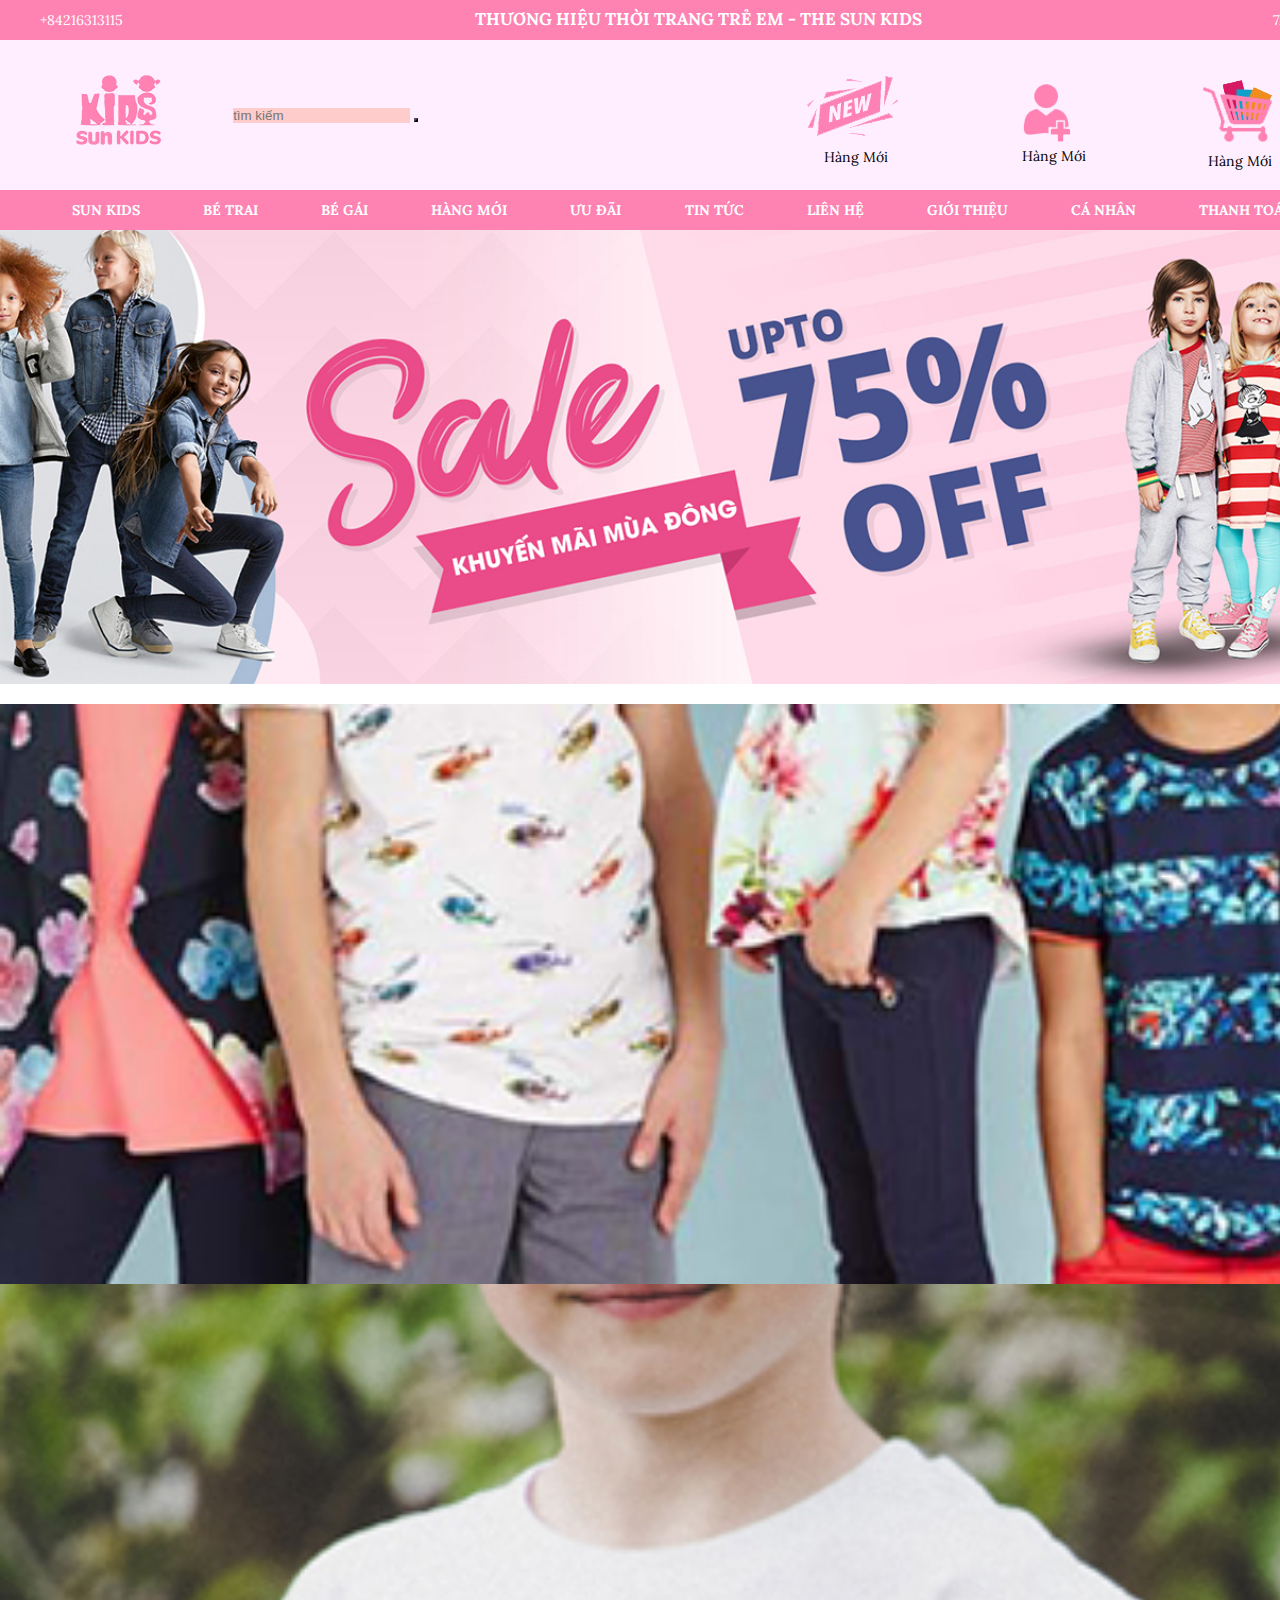
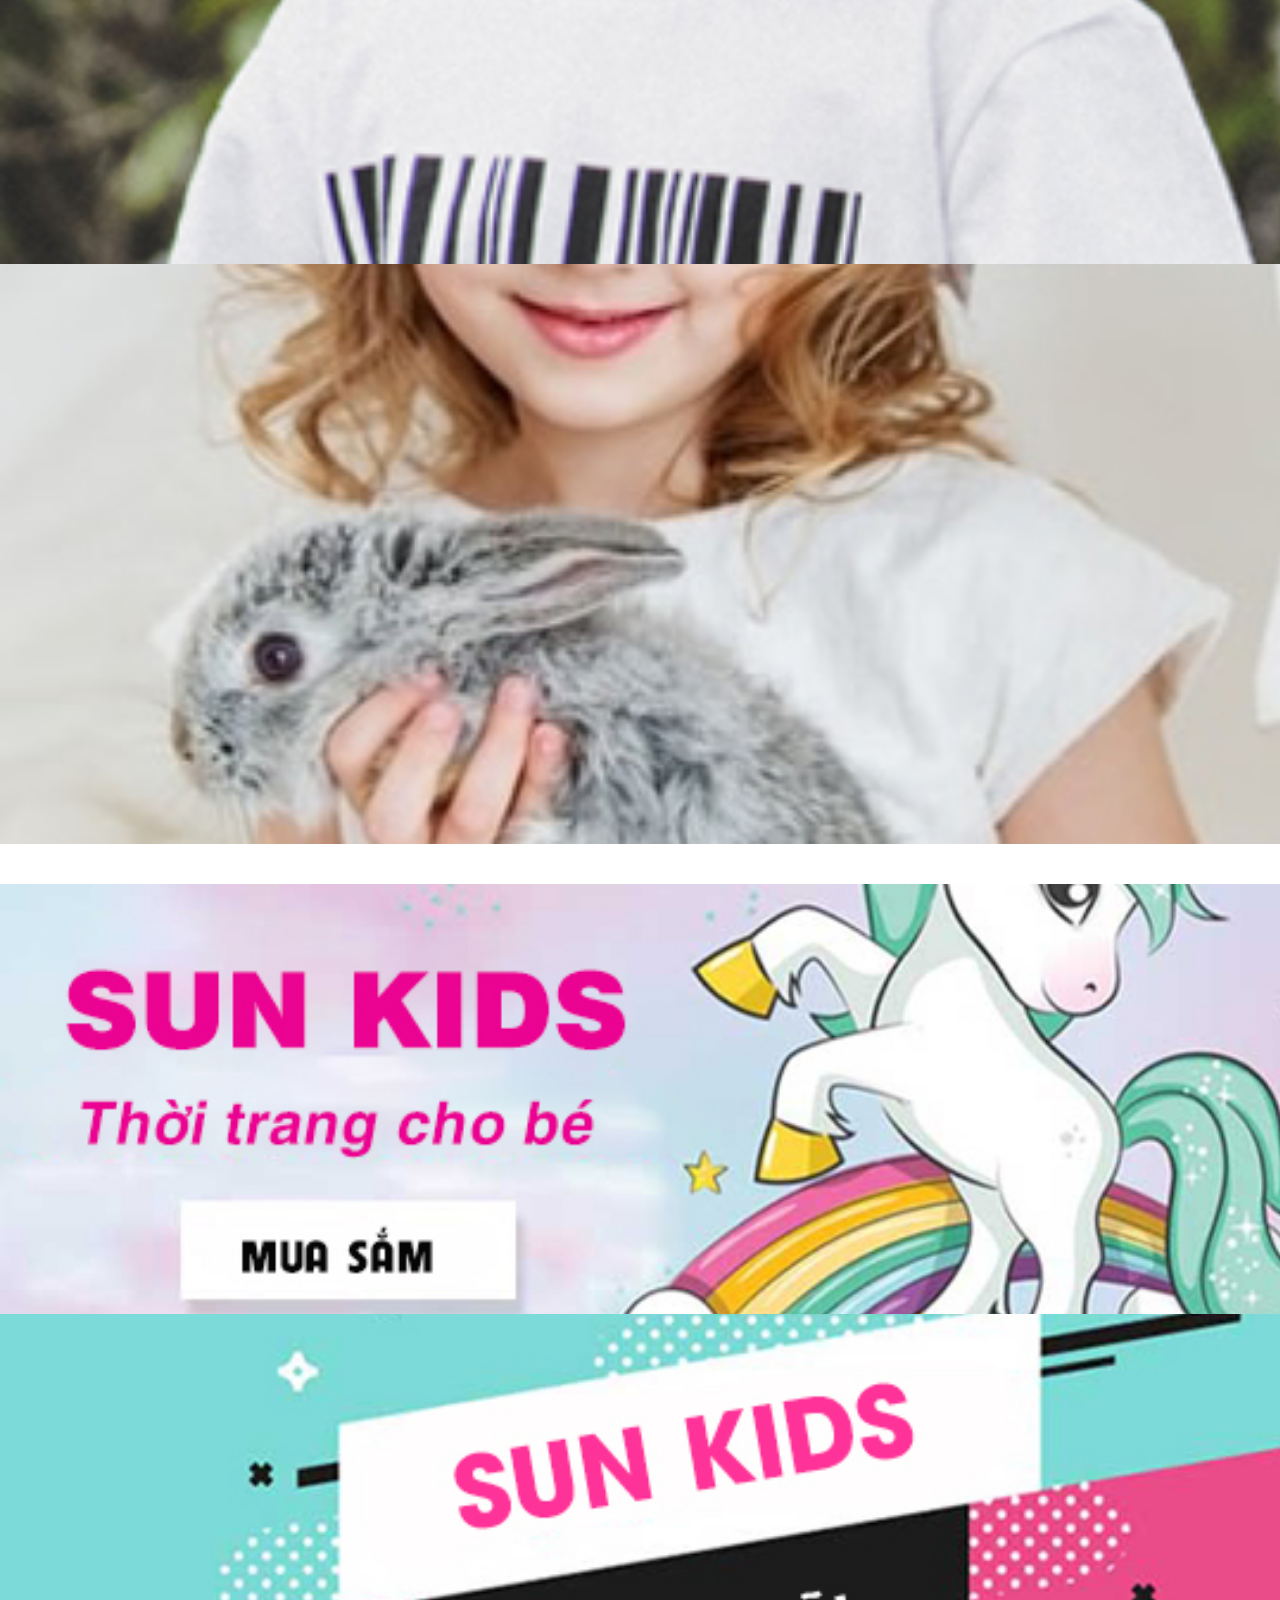
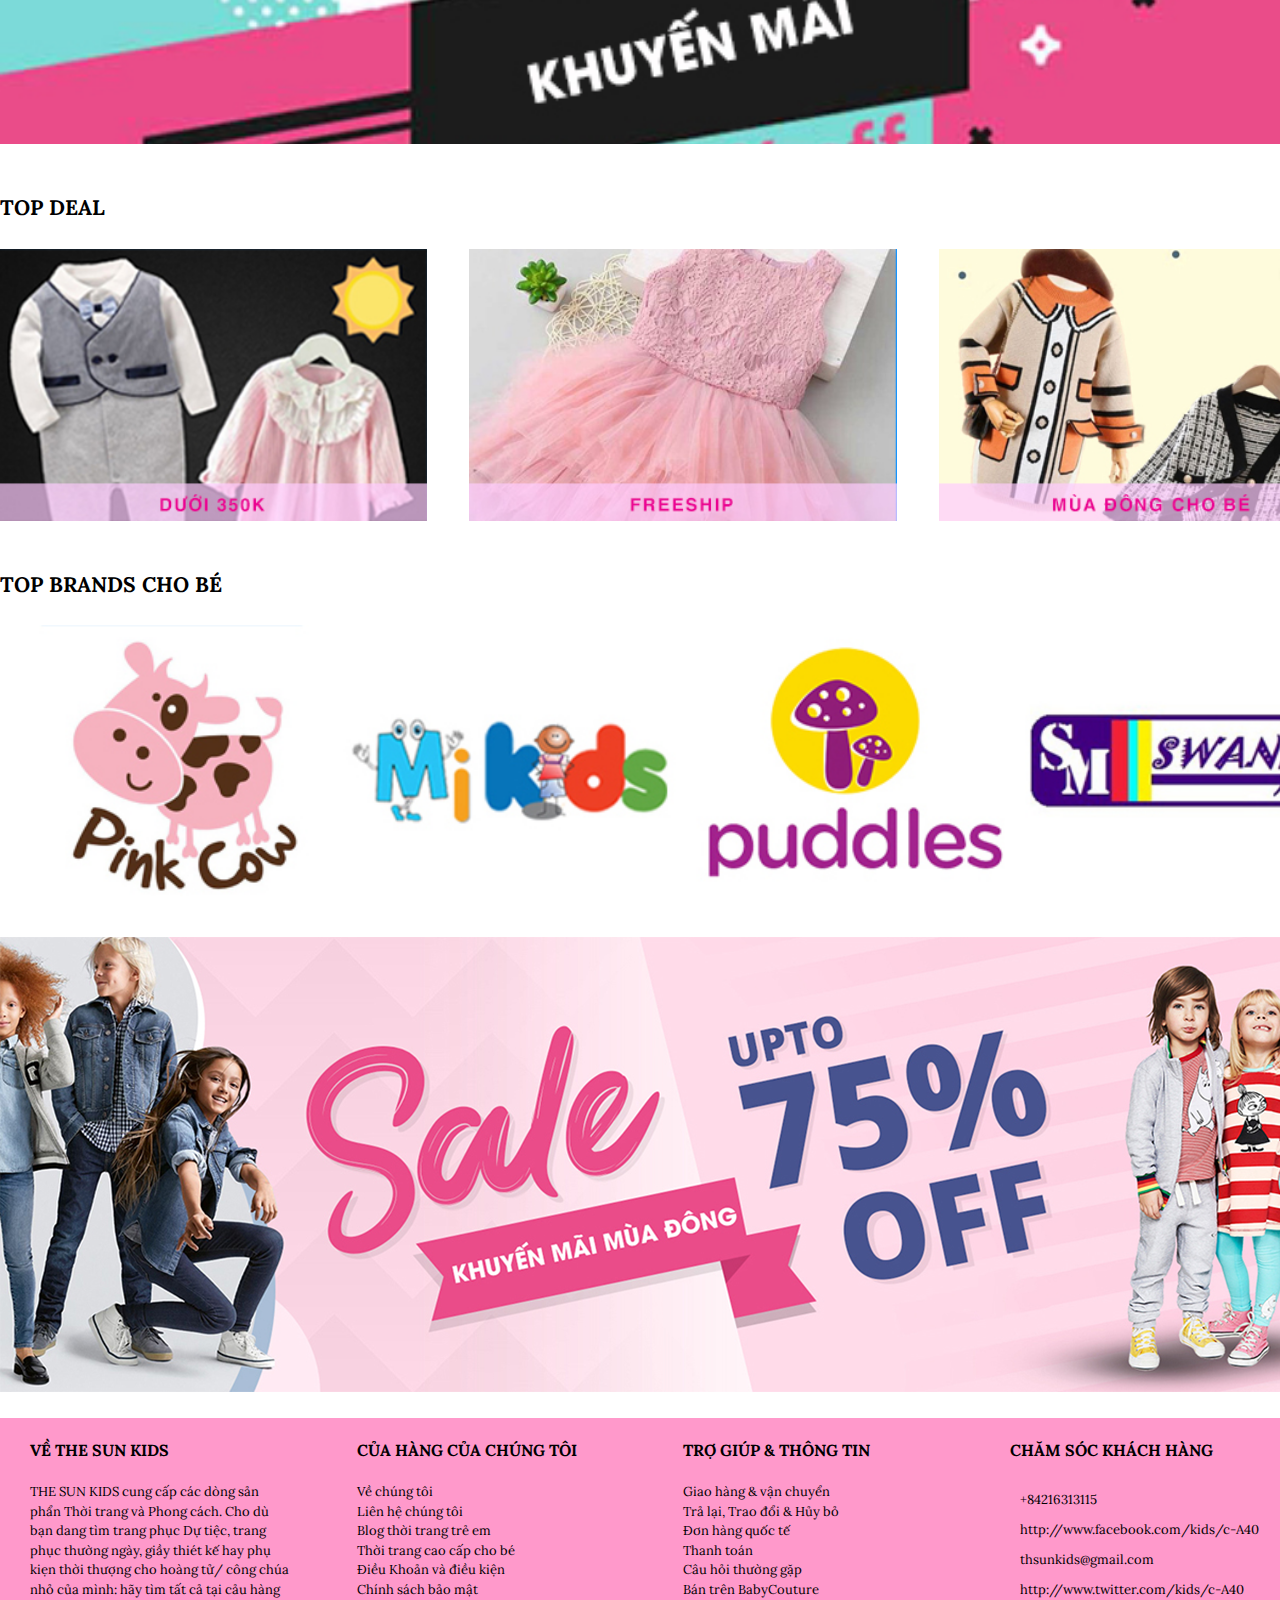
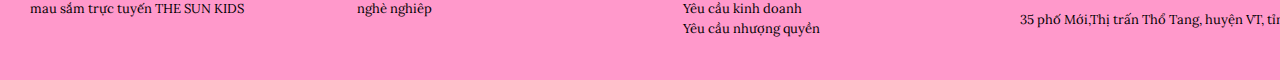
==== commit 0d1bba9e: "cuongnv" ====
--- a/index.html
+++ b/index.html
@@ -25,7 +25,7 @@
                 <span>+84216313115</span>
             </div>
             <div>
-                <h3 class="header__sub-title">THƯƠNG HIỆU THỜI TRANG TRẺ EM - THE SUN KIDS</h3>
+                <h3 class="header__sub-title text-uppercase">THƯƠNG HIỆU THỜI TRANG TRẺ EM - THE SUN KIDS</h3>
             </div>
             <div>
                 <i class="far fa-clock"></i>
@@ -33,7 +33,7 @@
             </div>
         </div>
         <div class="header__main">
-            <div><img src="./img/logo1.png" alt="logo"></div>
+            <div ><img src="./img/logo1.png" alt="logo"></div>
             <div class="input-group w-40 header__search">
                 <input type="text" placeholder="tìm kiếm" class="form-control header__input">
                 <button class="input-group-text"><i class="fas fa-search "></i></button>
@@ -53,16 +53,16 @@
         </div>
         <nav class="header__nav">
             <ul class="header-list">
-                <li class="header-item"><span>SUN KIDS</span></li>
-                <li class="header-item"><span>BÉ TRAI</span></li>
-                <li class="header-item"><span>BÉ GÁI</span></li>
-                <li class="header-item"><span>HÀNG MỚI</span></li>
-                <li class="header-item"><span>ƯU ĐÃI</span></li>
-                <li class="header-item"><span>TIN TỨC</span></li>
-                <li class="header-item"><span>LIÊN HỆ</span></li>
-                <li class="header-item"><span>GIỚI THIỆU</span></li>
-                <li class="header-item"><span>CÁ NHÂN</span></li>
-                <li class="header-item"><span>THANH TOÁN</span></li>
+                <li class="text-uppercase"><span>SUN KIDS</span></li>
+                <li class="text-uppercase"><span>BÉ TRAI</span></li>
+                <li class="text-uppercase"><span>BÉ GÁI</span></li>
+                <li class="text-uppercase"><span>HÀNG MỚI</span></li>
+                <li class="text-uppercase"><span>ƯU ĐÃI</span></li>
+                <li class="text-uppercase"><span>TIN TỨC</span></li>
+                <li class="text-uppercase"><span>LIÊN HỆ</span></li>
+                <li class="text-uppercase"><span>GIỚI THIỆU</span></li>
+                <li class="text-uppercase"><span>CÁ NHÂN</span></li>
+                <li class="text-uppercase"><span>THANH TOÁN</span></li>
             </ul>
         </nav>
     </header>
@@ -72,9 +72,9 @@
         </div>
         <div class="shop">
             <div class="row">
-                <div class="col"><img src="./img/hàng mới.jpg" alt="" class="shop-item-img w-100"></div>
-                <div class="col "><img src="./img/shop_bé trai.jpg" alt="" class="shop-item-img w-100"></div>
-                <div class="col"><img src="./img/shop_bé gái3.jpg" alt="" class="shop-item-img w-100"></div>
+                <div class="col image-category"><img src="./img/hàng mới.jpg" alt="" class="shop-item-img w-100"></div>
+                <div class="col image-category"><img src="./img/shop_bé trai.jpg" alt="" class="shop-item-img w-100"></div>
+                <div class="col image-category"><img src="./img/shop_bé gái3.jpg" alt="" class="shop-item-img w-100"></div>
             </div>
             <div class="row shop__list-2">
                 <div class="col image-new"><img src="./img/giới thiệu.jpg" alt="" class="shop-item-img w-100"></div>
@@ -83,9 +83,9 @@
             <h2 class="shop__title">TOP DEAL</h2>
             <div class="row shop__list-3 gap-3">
                 <div class="col shop-item"><img src="./img/little-cuddles-banner.jpg" alt=""
-                        class="shop-item-img w-100"></div>
-                <div class="col shop-item"><img src="./img/premimium5.jpg" alt="" class="shop-item-img w-100"></div>
-                <div class="col shop-item"><img src="./img/MÙA ĐÔNG.jpg" alt="" class="shop-item-img w-100"></div>
+                        class="shop-item-img "></div>
+                <div class="col shop-item"><img src="./img/premimium5.jpg" alt="" class="shop-item-img "></div>
+                <div class="col shop-item"><img src="./img/MÙA ĐÔNG.jpg" alt="" class="shop-item-img "></div>
             </div>
             <h2 class="shop__title">TOP BRANDS CHO BÉ</h2>
             <div class="shop__list-4">
--- a/style.css
+++ b/style.css
@@ -96,11 +96,22 @@
     list-style: none;
     font-weight: bold;
 }
-
+.banner{
+    height: 454px;
+}
 .banner img {
    width: 100%;
+   height: 100%;
+   object-fit: cover;
 }
-
+.image-category{
+    height: 580px;
+}
+.image-category img{
+    height: 100%;
+    width: 100%;
+    object-fit: cover;
+}
 .shop{
  margin-top: 20px;
 }
@@ -127,12 +138,14 @@
 }
 
 
-/* .shop-item{
-
+ .shop-item{
+    height: 272px;
 }
 .shop-item-img{
-
-} */
+    width: 100%;
+    height: 100%;
+    object-fit: cover;
+} 
 
 .banner1 {
     margin-top: 40px;
@@ -146,7 +159,9 @@
     display: flex;
     justify-content: space-between;
 }
-
+.image-new{
+    height: 430px;
+}
 .footer-list {
     width: 25%;
 }
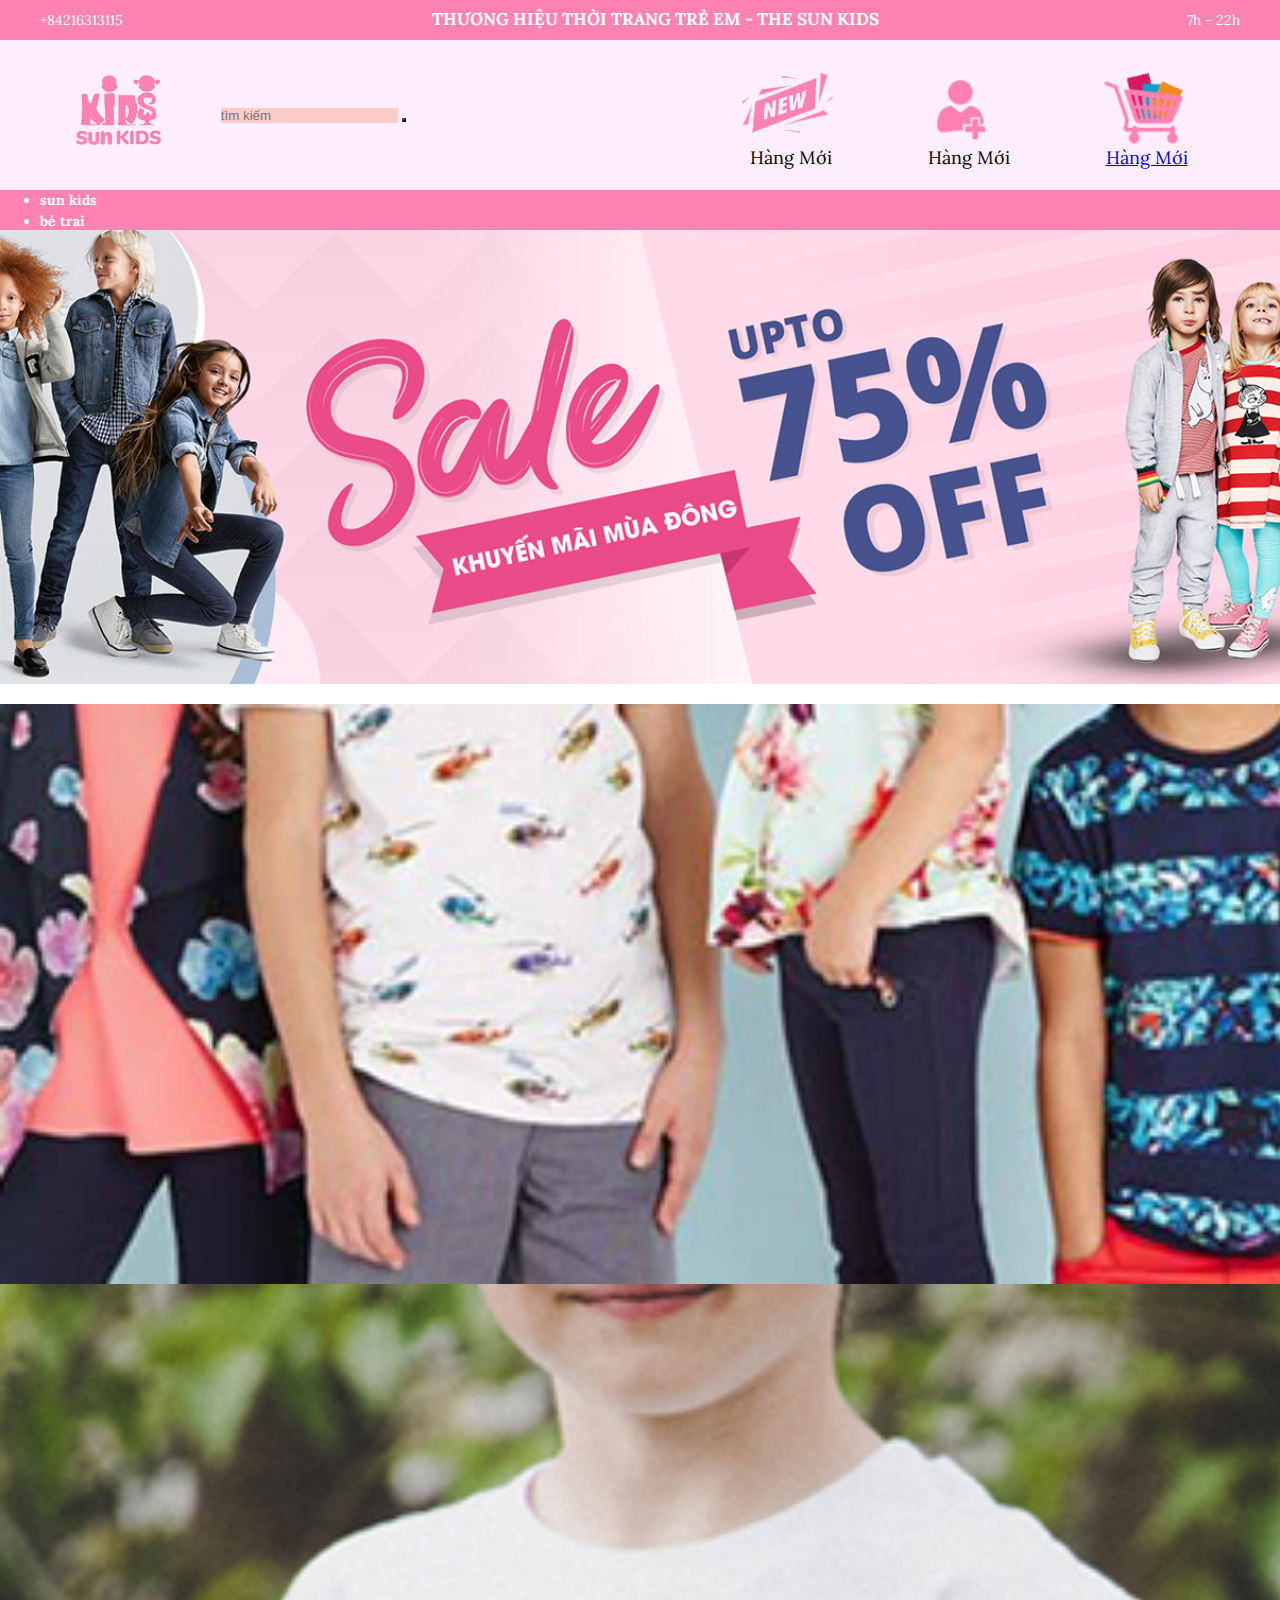
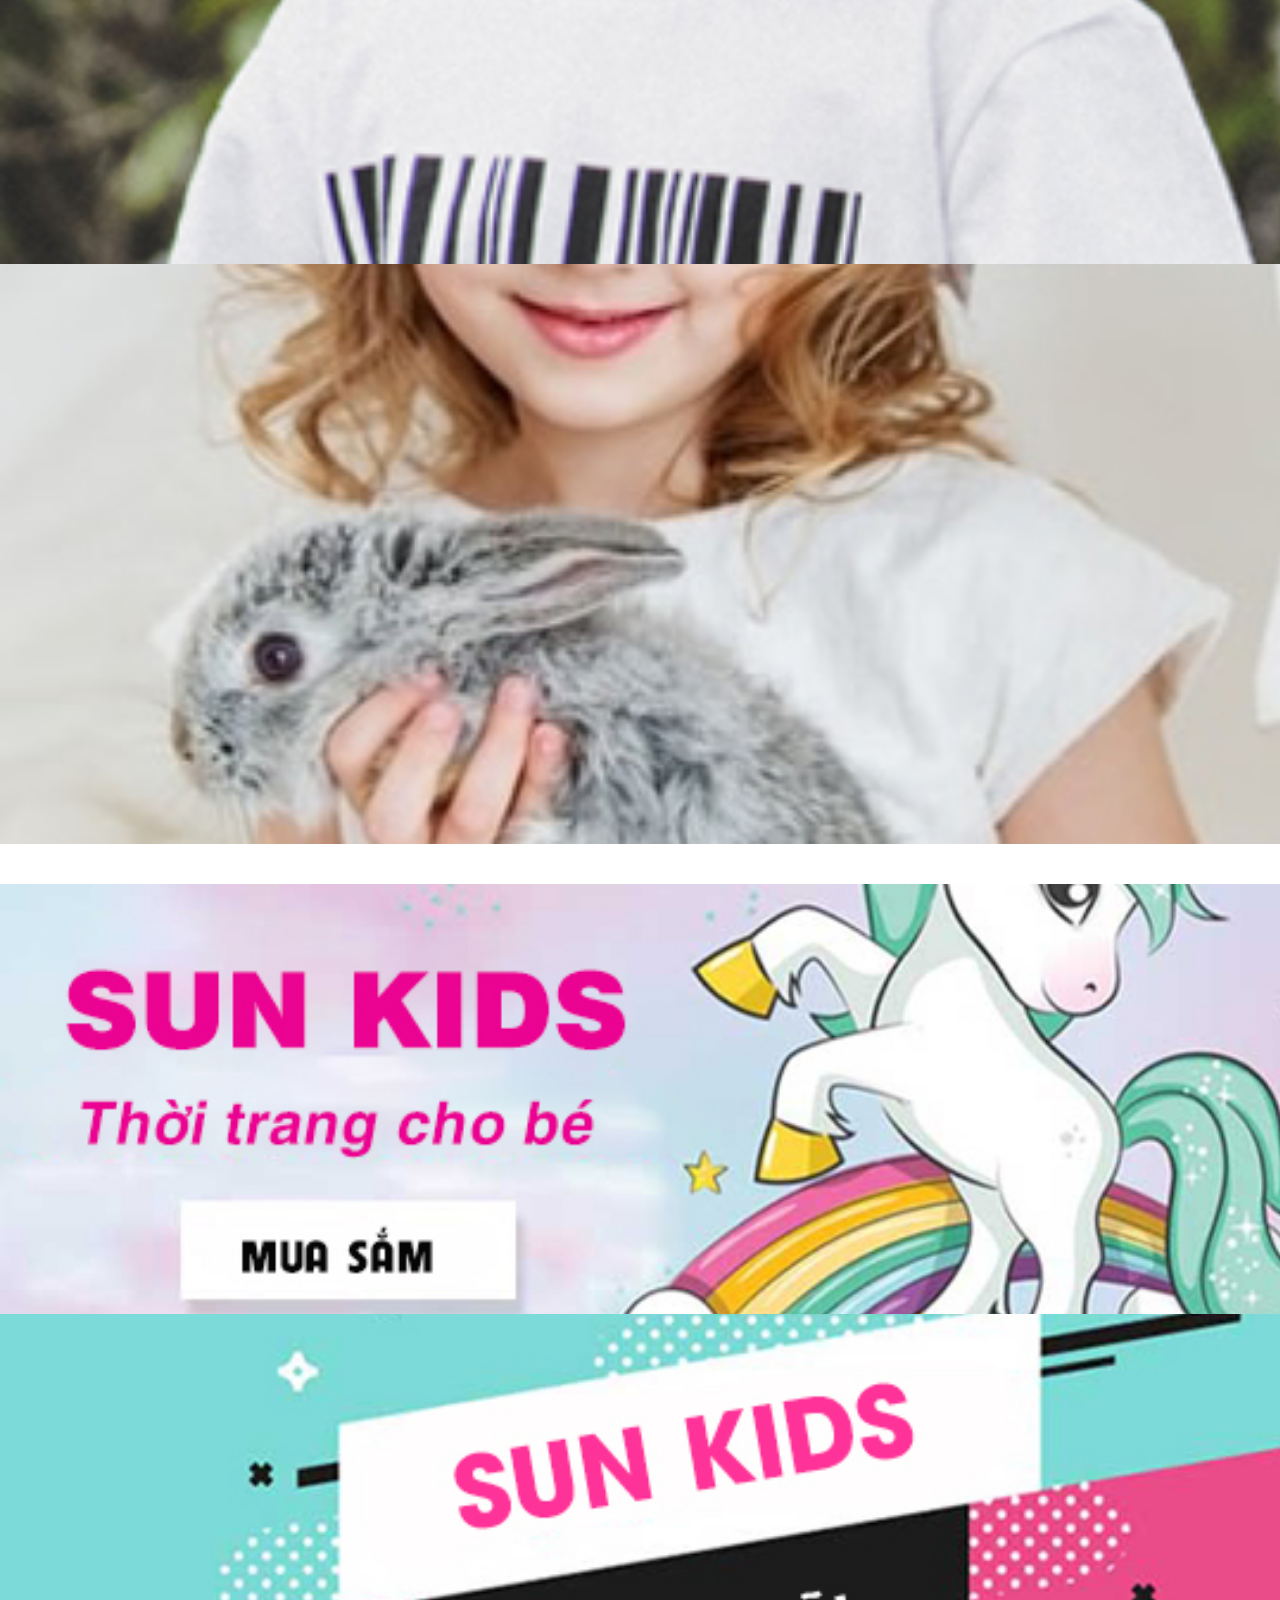
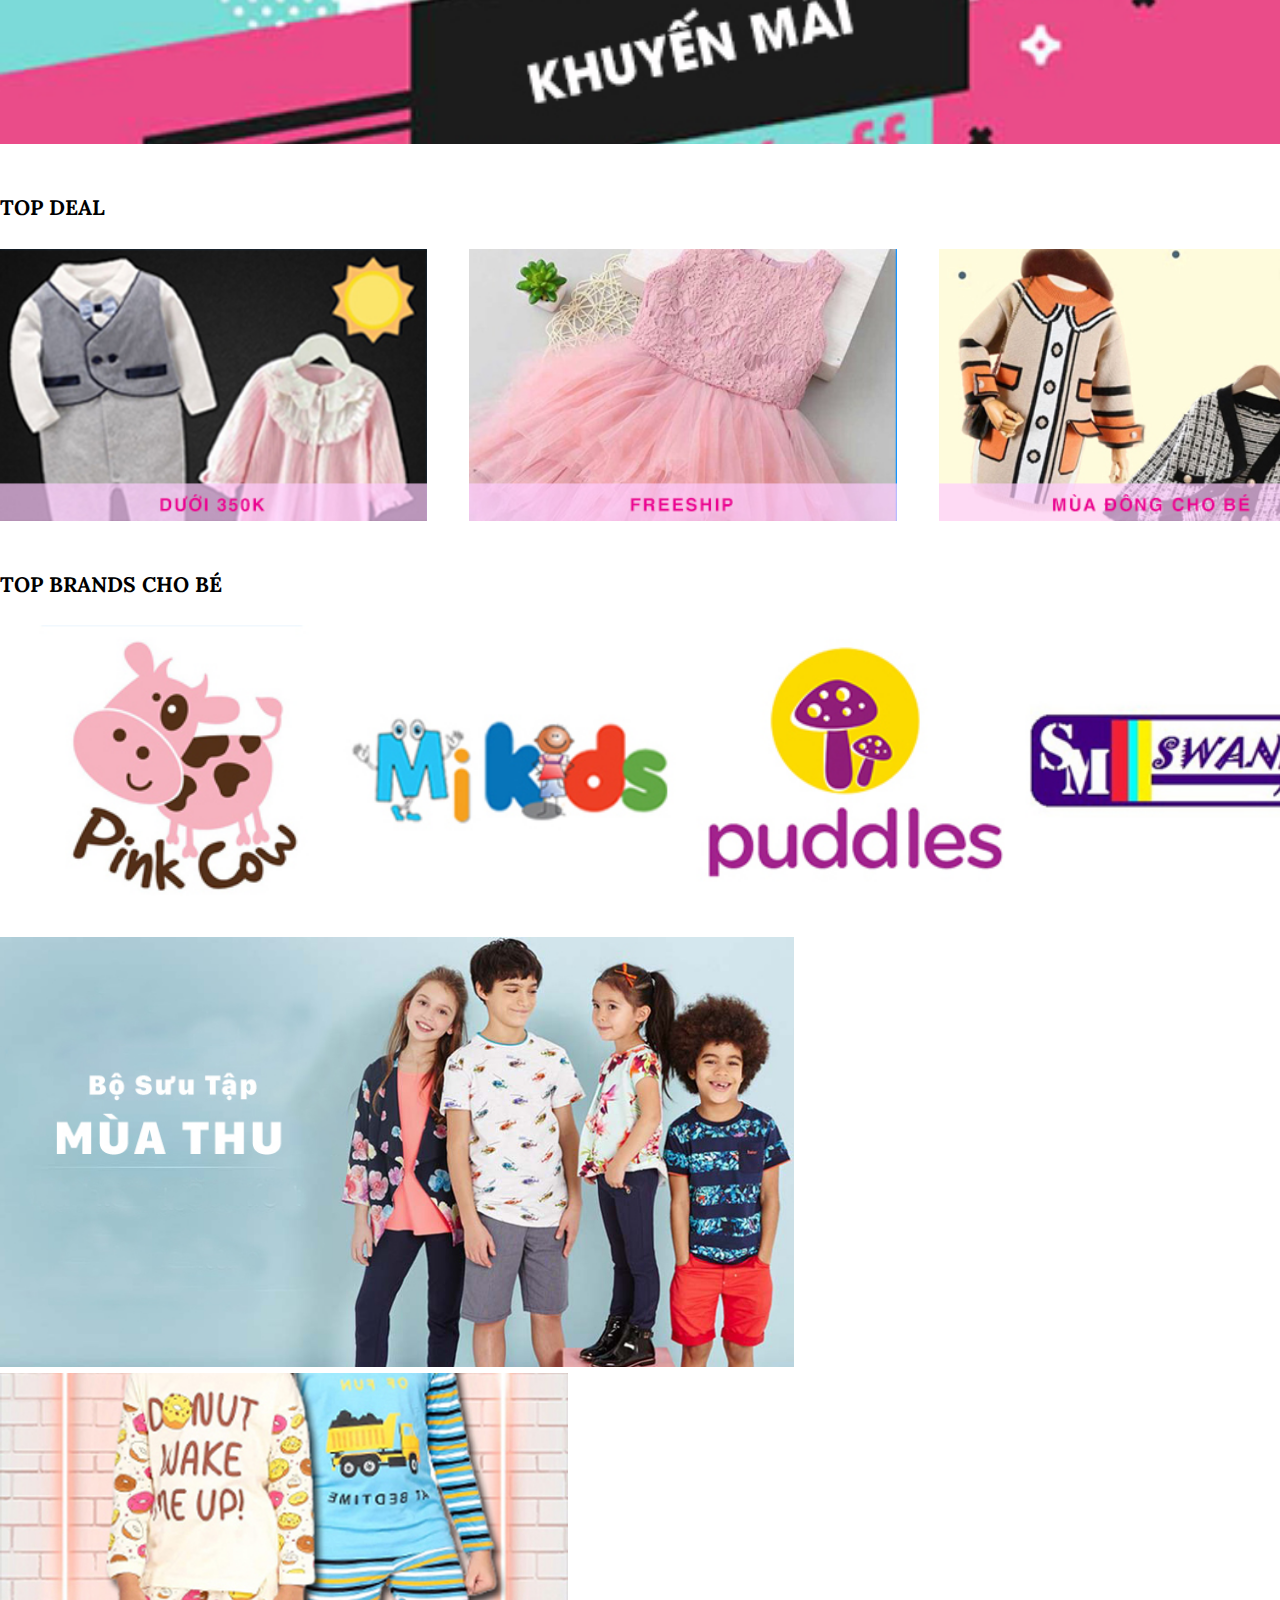
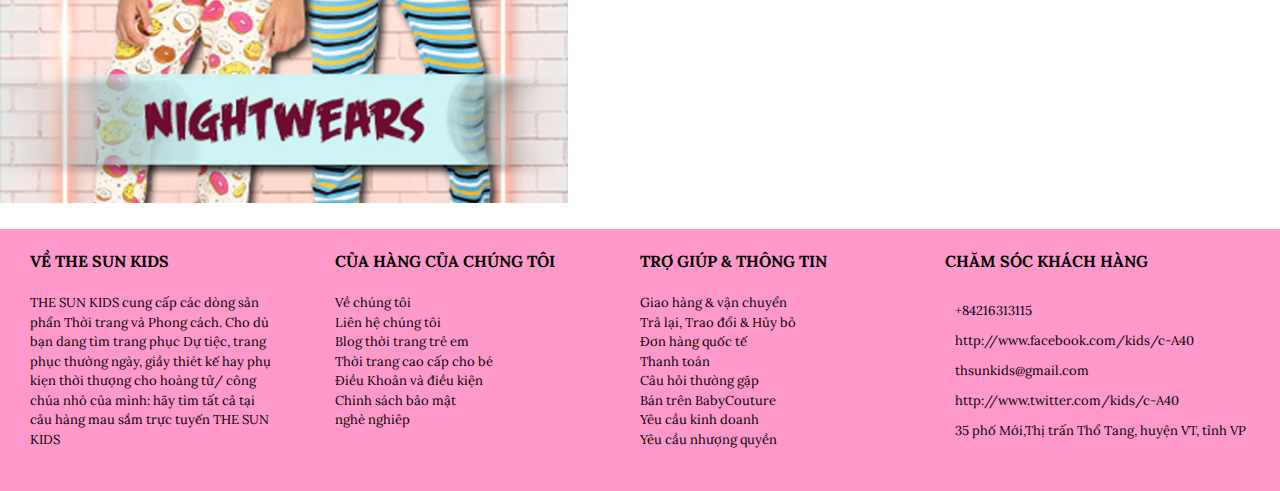
==== commit 6cb02f95: "123456789" ====
--- a/index.html
+++ b/index.html
@@ -18,72 +18,101 @@
 </head>
 
 <body>
-    <header class="header">
-        <div class="header__sub">
-            <div>
-                <i class="uil uil-phone"></i>
-                <span>+84216313115</span>
+    <div class="container-fluid p-0">
+        <header class="header ">
+            <div class="header__sub">
+                <div>
+                    <i class="uil uil-phone"></i>
+                    <span>+84216313115</span>
+                </div>
+                <div>
+                    <h3 class="header__sub-title text-uppercase">THƯƠNG HIỆU THỜI TRANG TRẺ EM - THE SUN KIDS</h3>
+                </div>
+                <div>
+                    <i class="far fa-clock"></i>
+                    <span>7h - 22h</span>
+                </div>
             </div>
-            <div>
-                <h3 class="header__sub-title text-uppercase">THƯƠNG HIỆU THỜI TRANG TRẺ EM - THE SUN KIDS</h3>
+            <div class="header__main">
+                <div><img src="./img/logo1.png" alt="logo"></div>
+                <div class="input-group w-40 header__search">
+                    <input type="text" placeholder="tìm kiếm" class="form-control header__input">
+                    <button class="input-group-text"><i class="fas fa-search "></i></button>
+                </div>
+                <div class="header__img">
+                    <img src="./img/new.png" alt="">
+                    <span class="header__img-sub">Hàng Mới</span>
+                </div>
+                <div class="header__img">
+                    <img src="./img/user.png" alt="">
+                    <span class="header__img-sub">Hàng Mới</span>
+                </div>
+                <div class="header__img">
+                    <a href="H3_TrangGioHangB1.html" class="text-decoration-none header__img">
+                        <img src="./img/giohang.png" alt="">
+                        <span class="header__img-sub text-dark">Hàng Mới</span>
+                    </a>
+
+                </div>
             </div>
-            <div>
-                <i class="far fa-clock"></i>
-                <span>7h - 22h</span>
-            </div>
-        </div>
-        <div class="header__main">
-            <div ><img src="./img/logo1.png" alt="logo"></div>
-            <div class="input-group w-40 header__search">
-                <input type="text" placeholder="tìm kiếm" class="form-control header__input">
-                <button class="input-group-text"><i class="fas fa-search "></i></button>
-            </div>
-            <div class="header__img">
-                <img src="./img/new.png" alt="">
-                <span class="header__img-sub">Hàng Mới</span>
-            </div>
-            <div class="header__img">
-                <img src="./img/user.png" alt="">
-                <span class="header__img-sub">Hàng Mới</span>
-            </div>
-            <div class="header__img">
-                <img src="./img/giohang.png" alt="">
-                <span class="header__img-sub">Hàng Mới</span>
-            </div>
-        </div>
-        <nav class="header__nav">
-            <ul class="header-list">
-                <li class="text-uppercase"><span>SUN KIDS</span></li>
-                <li class="text-uppercase"><span>BÉ TRAI</span></li>
-                <li class="text-uppercase"><span>BÉ GÁI</span></li>
-                <li class="text-uppercase"><span>HÀNG MỚI</span></li>
-                <li class="text-uppercase"><span>ƯU ĐÃI</span></li>
-                <li class="text-uppercase"><span>TIN TỨC</span></li>
-                <li class="text-uppercase"><span>LIÊN HỆ</span></li>
-                <li class="text-uppercase"><span>GIỚI THIỆU</span></li>
-                <li class="text-uppercase"><span>CÁ NHÂN</span></li>
-                <li class="text-uppercase"><span>THANH TOÁN</span></li>
-            </ul>
-        </nav>
-    </header>
-    <main>
+            <nav class="header__nav">
+                <ul class="nav justify-content-sm-between text-uppercase">
+                    <li class="nav-item">
+                        <a class="nav-link" href="index.html"><span>sun kids</span></a>
+                    </li>
+                    <li class="nav-item">
+                        <a class="nav-link" href="h2_betrai.html"><span>bé trai</span></a>
+                    </li>
+                    <li class="nav-item">
+                        <a class="nav-link" href="#"><span>bé gái</span></a>
+                    </li>
+                    <li class="nav-item">
+                        <a class="nav-link" href="#"><span>hàng mới</span></a>
+                    </li>
+                    <li class="nav-item">
+                        <a class="nav-link" href="#"><span>ưu đãi</span></a>
+                    </li>
+                    <li class="nav-item">
+                        <a class="nav-link" href="#"><span>tin tức</span></a>
+                    </li>
+                    <li class="nav-item">
+                        <a class="nav-link" href="#"><span>liên hệ</span></a>
+                    </li>
+                    <li class="nav-item">
+                        <a class="nav-link" href="#"><span>giới thiêu</span></a>
+                    </li>
+                    <li class="nav-item">
+                        <a class="nav-link" href="#"><span>cá nhân</span></a>
+                    </li>
+                    <li class="nav-item">
+                        <a class="nav-link" href="h5_thanhtoan.html"><span>Thanh toán</span></a>
+                    </li>
+                </ul>
+            </nav>
+        </header>
+    </div>
+
+    <main class="pages">
         <div class="banner">
             <img src="./img/banner_trangchu.jpg" alt="">
         </div>
         <div class="shop">
             <div class="row">
                 <div class="col image-category"><img src="./img/hàng mới.jpg" alt="" class="shop-item-img w-100"></div>
-                <div class="col image-category"><img src="./img/shop_bé trai.jpg" alt="" class="shop-item-img w-100"></div>
-                <div class="col image-category"><img src="./img/shop_bé gái3.jpg" alt="" class="shop-item-img w-100"></div>
+                <div class="col image-category"><img src="./img/shop_bé trai.jpg" alt="" class="shop-item-img w-100">
+                </div>
+                <div class="col image-category"><img src="./img/shop_bé gái3.jpg" alt="" class="shop-item-img w-100">
+                </div>
             </div>
             <div class="row shop__list-2">
                 <div class="col image-new"><img src="./img/giới thiệu.jpg" alt="" class="shop-item-img w-100"></div>
-                <div class="col image-new"><img src="./img/siêu khuyến mãi.jpg" alt="" class="shop-item-img w-100"></div>
+                <div class="col image-new"><img src="./img/siêu khuyến mãi.jpg" alt="" class="shop-item-img w-100">
+                </div>
             </div>
             <h2 class="shop__title">TOP DEAL</h2>
             <div class="row shop__list-3 gap-3">
-                <div class="col shop-item"><img src="./img/little-cuddles-banner.jpg" alt=""
-                        class="shop-item-img "></div>
+                <div class="col shop-item"><img src="./img/little-cuddles-banner.jpg" alt="" class="shop-item-img ">
+                </div>
                 <div class="col shop-item"><img src="./img/premimium5.jpg" alt="" class="shop-item-img "></div>
                 <div class="col shop-item"><img src="./img/MÙA ĐÔNG.jpg" alt="" class="shop-item-img "></div>
             </div>
@@ -95,10 +124,16 @@
                 <div class="shop-item"><img src="./img/swanky-me.jpg" alt="" class="shop-item-img"></div>
             </div>
         </div>
-        <div class="banner1">
-            <img src="./img/banner_trangchu1.png" alt="">
+
+    </main>
+    <div class="banner1 d-flex justify-content-center">
+        <div class=" p-0 ">
+            <img src="./img/TRENFOOTER.jpg" class="img-footer" alt="">
         </div>
-    </main>
+        <div class=" p-0 ">
+            <img src="./img/TREN FOOTER1.jpg" class="img-footer1" alt="">
+        </div>
+    </div>
     <footer>
         <div class="footer-list">
             <h4>VỀ THE SUN KIDS</h4>
--- a/style.css
+++ b/style.css
@@ -11,11 +11,13 @@
     font-size: 14px;
     line-height: 1.5;
     background-color: #fff;
+  
+    overflow: scroll;
+}
+.pages{
     width: 1366px;
-    overflow: scroll;
     margin: 0 auto;
 }
-
 .header {
     width: 100%;
 }
@@ -47,7 +49,15 @@
     align-items: center;
     padding: 0 70px;
 }
-
+.header__main-logo{
+    width: 100px;
+    height: 100px;
+  }
+  .header__main-logo img{
+    width: 100%;
+    height: 100%;
+    object-fit: cover;
+  }
 .header__search{
     width: 40%;
  }
@@ -79,12 +89,26 @@
     justify-content: center;
     align-items: center;
 }
-
-.header__nav{
+.header__img img{
+    width: 127px;
+    height: 85px;
+    object-fit: cover;
+}
+.header__img-sub {
+    font-size: 18px;
+}
+  
+.header__nav {
     height: 40px;
     background-color: #fe82b2;
-}
-
+    padding: 0 40px;
+    font-weight: bold;
+    color: #fff;
+  } 
+  .header__nav a {
+    color: #fff;
+    text-decoration: none;
+  }
 .header-list{
     display: flex;
     justify-content: space-around;
@@ -150,7 +174,16 @@
 .banner1 {
     margin-top: 40px;
 }
-
+.banner1 .img-footer{
+    width: 794px;
+    height: 430px;
+    object-fit: cover;
+}
+.banner1 .img-footer1{
+    width: 568px;
+    height: 430px;
+    object-fit: cover;
+}
 footer {
     height: 262px;
     background-color: #ff99cb;
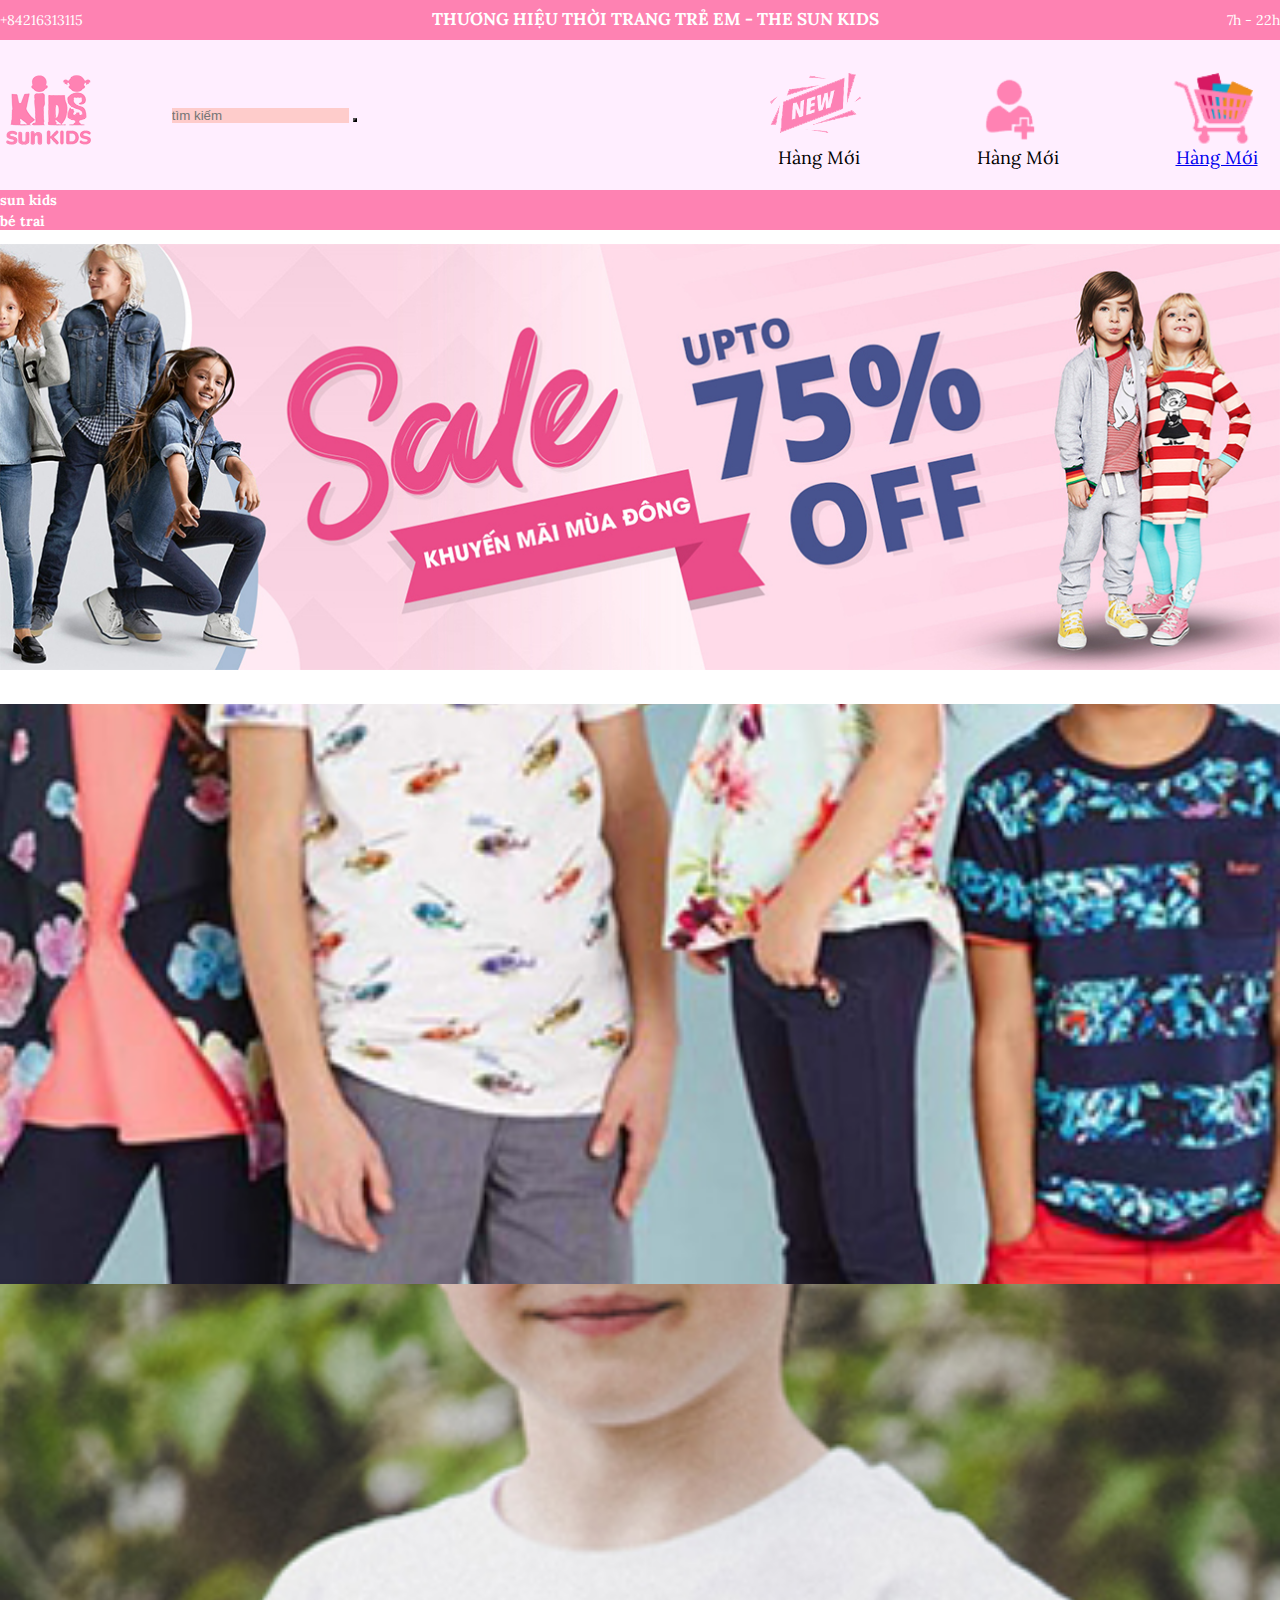
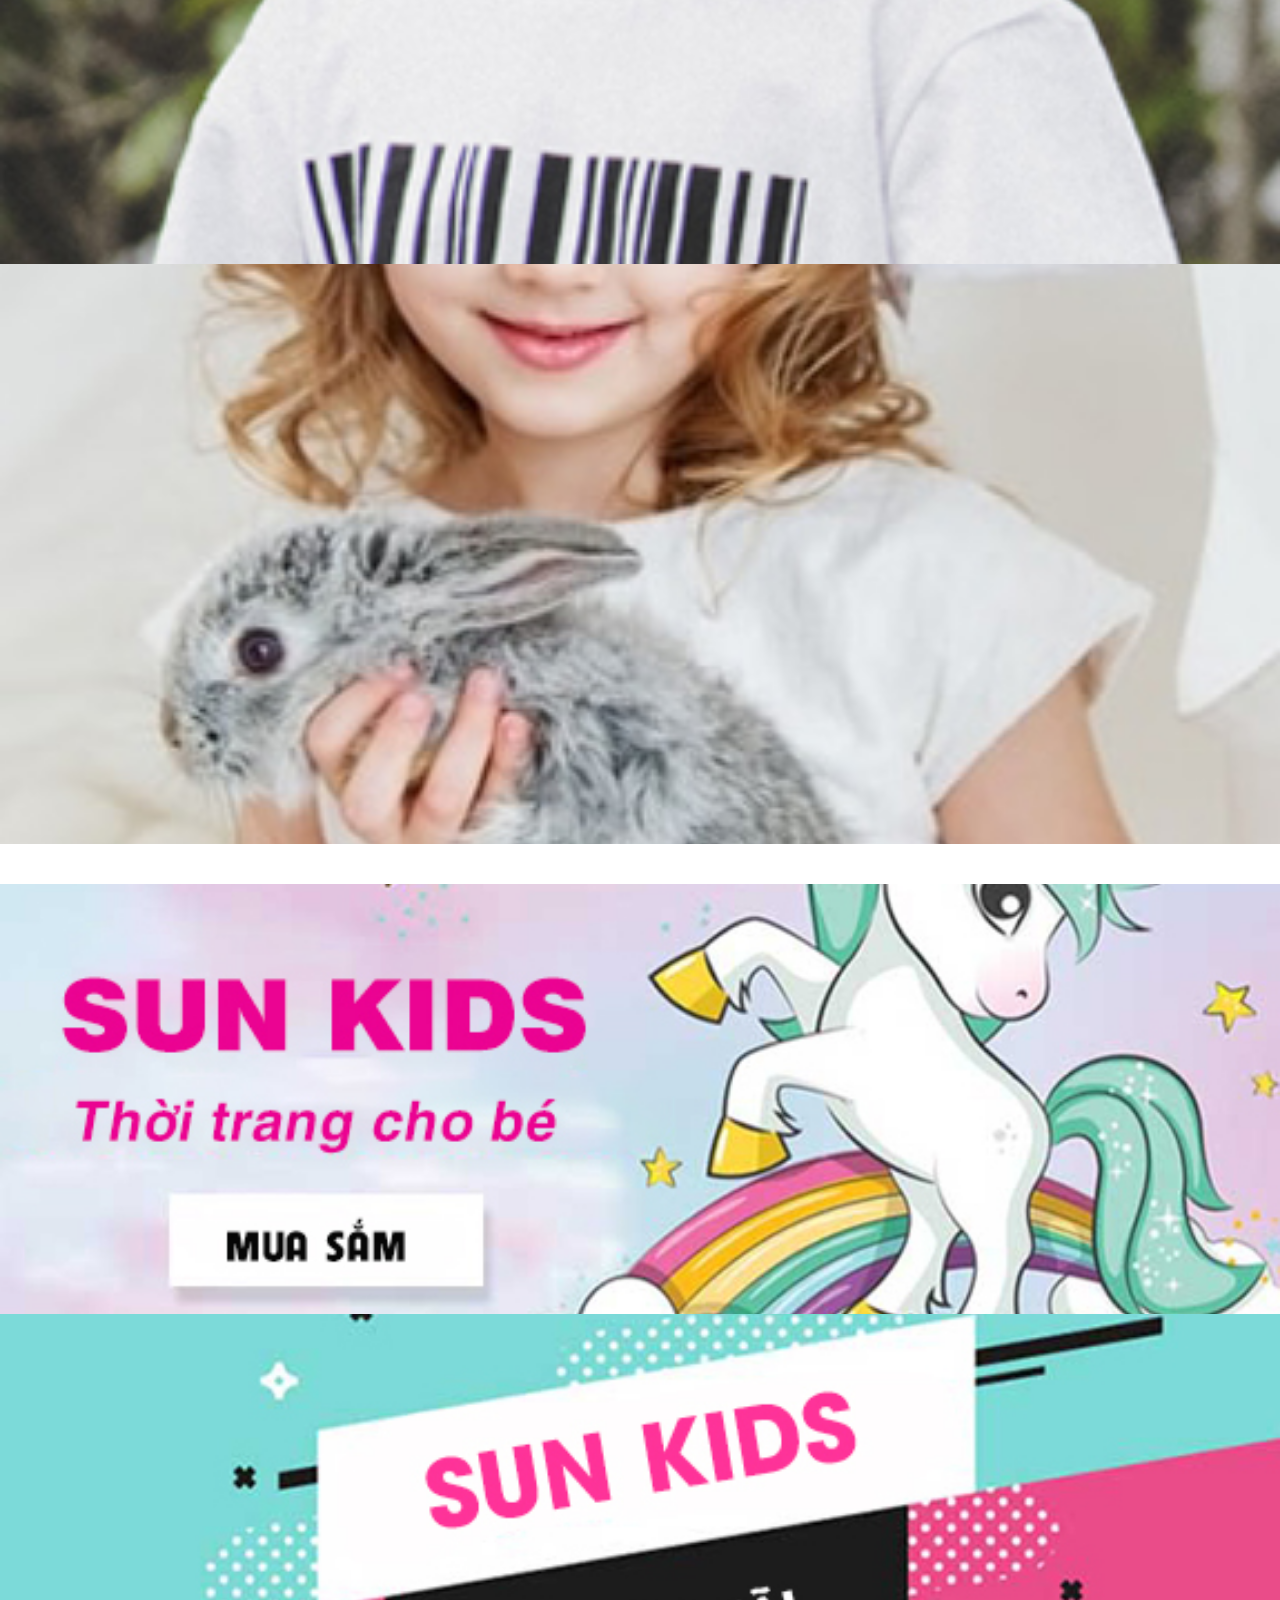
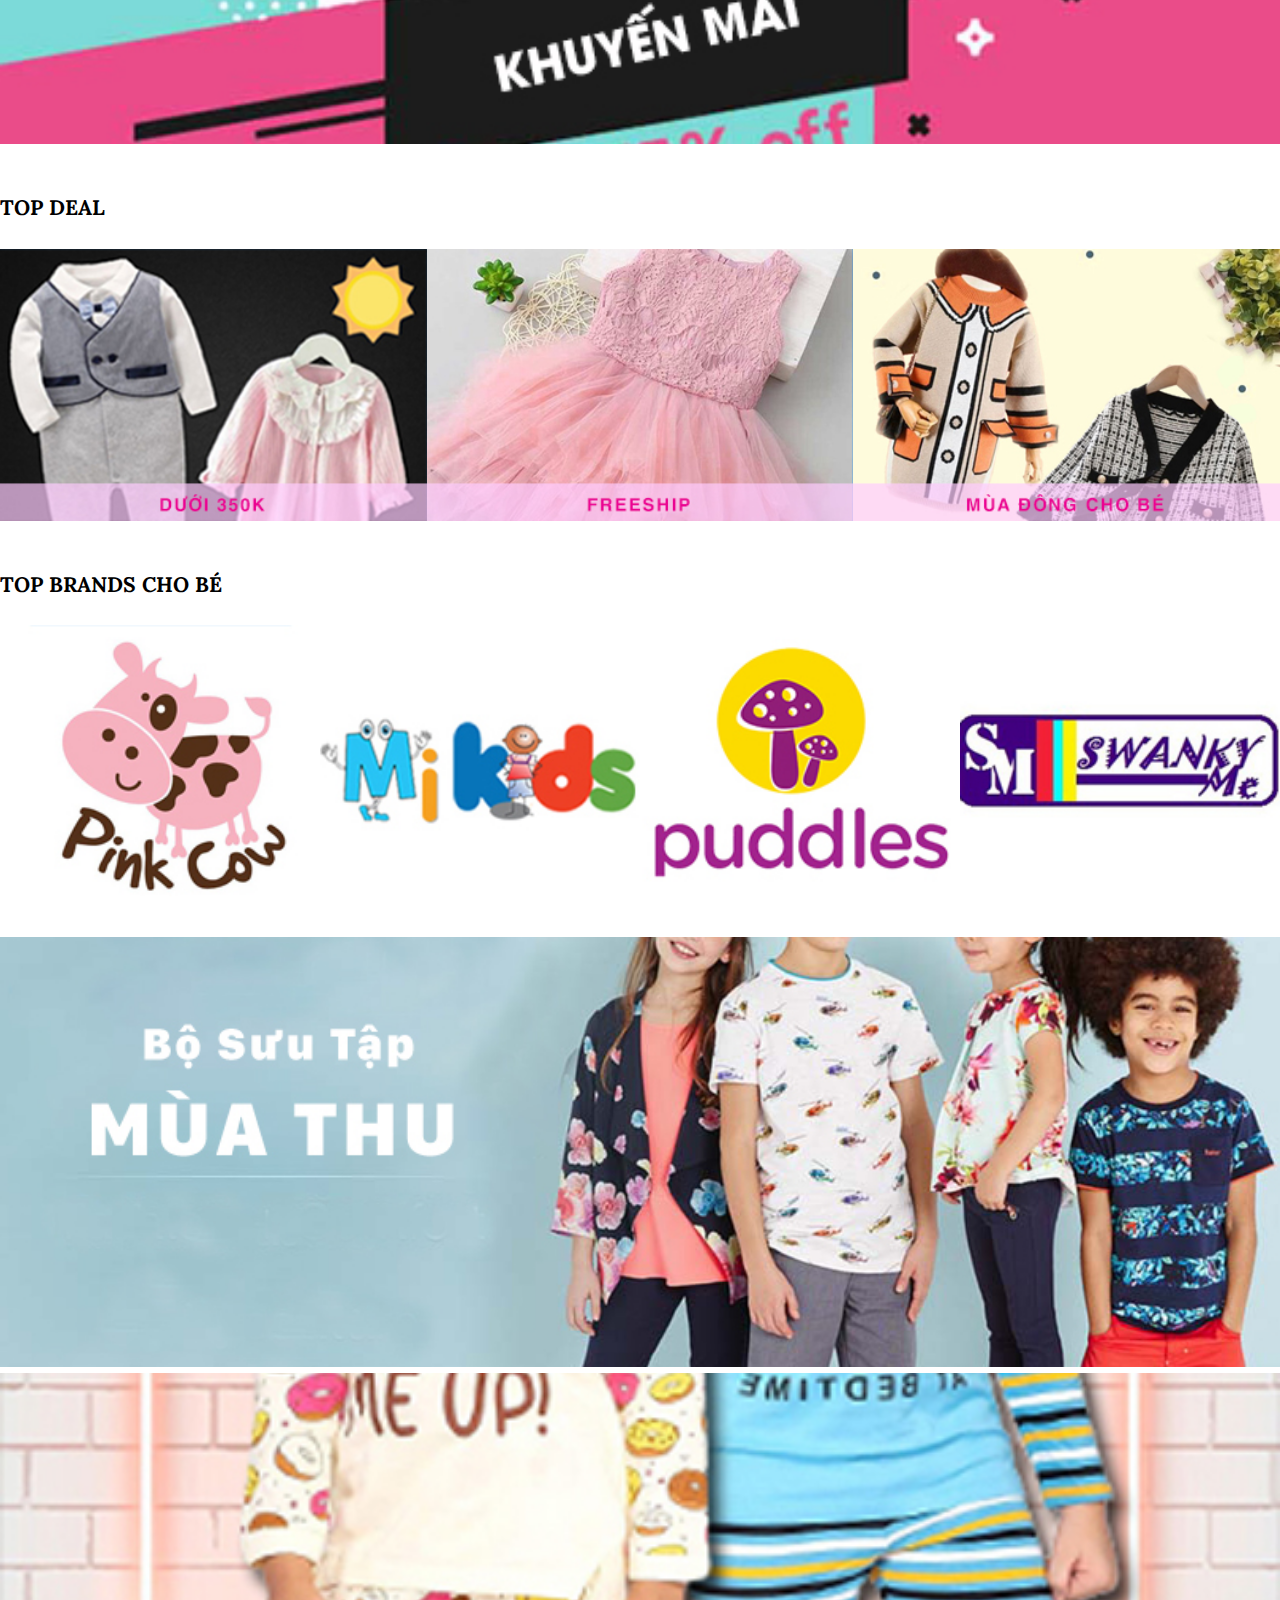
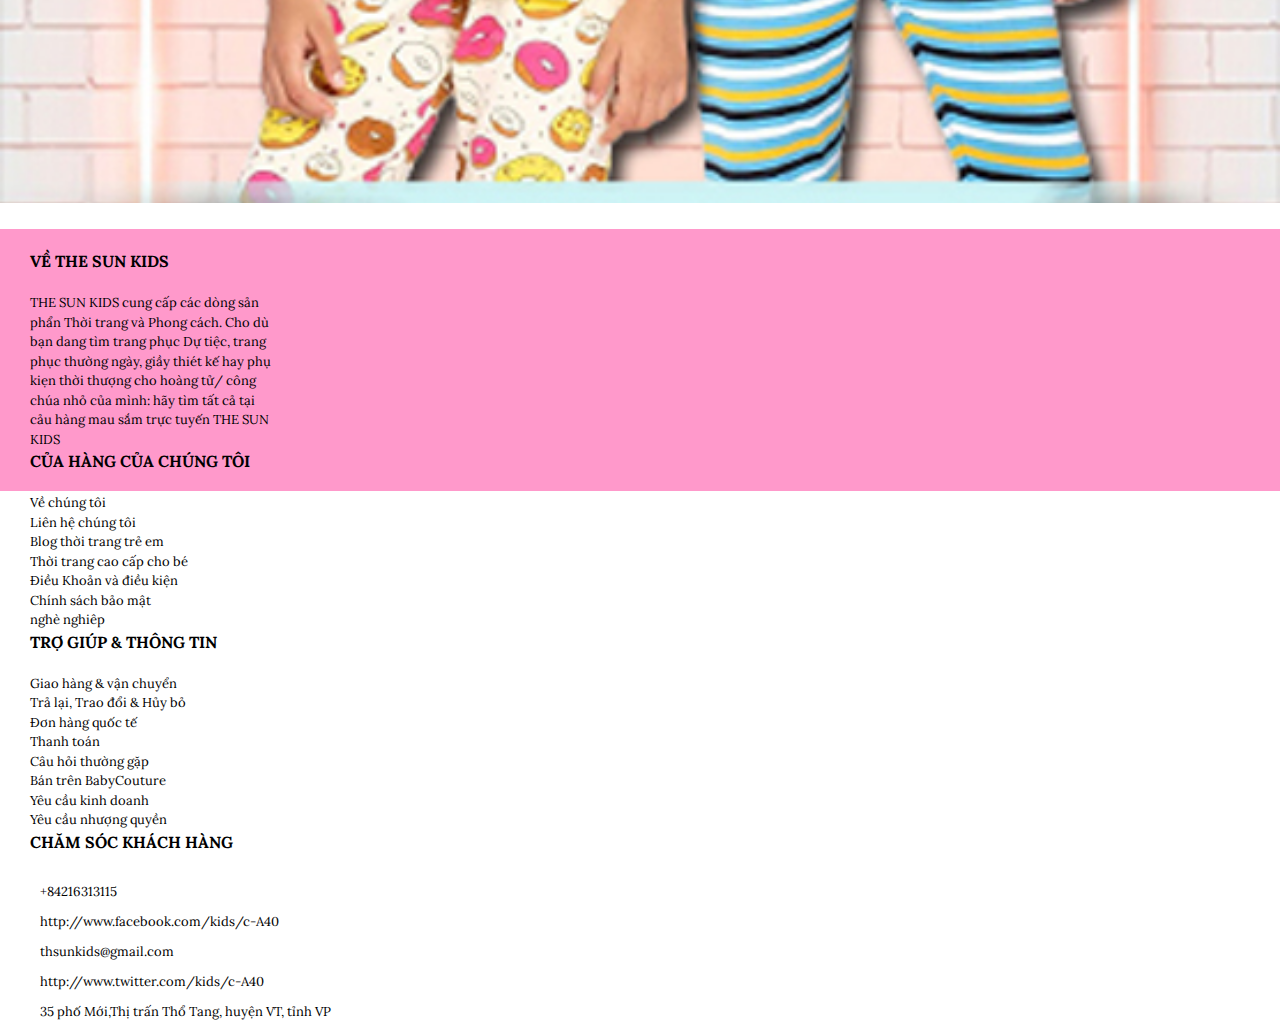
==== commit 8e1ddc80: "cuongnv" ====
--- a/index.html
+++ b/index.html
@@ -20,79 +20,86 @@
 <body>
     <div class="container-fluid p-0">
         <header class="header ">
-            <div class="header__sub">
-                <div>
-                    <i class="uil uil-phone"></i>
-                    <span>+84216313115</span>
-                </div>
-                <div>
-                    <h3 class="header__sub-title text-uppercase">THƯƠNG HIỆU THỜI TRANG TRẺ EM - THE SUN KIDS</h3>
-                </div>
-                <div>
-                    <i class="far fa-clock"></i>
-                    <span>7h - 22h</span>
+            <div class="bg-header-top">
+                <div class="container header__sub">
+                    <div>
+                        <i class="uil uil-phone"></i>
+                        <span>+84216313115</span>
+                    </div>
+                    <div>
+                        <h3 class="header__sub-title text-uppercase">THƯƠNG HIỆU THỜI TRANG TRẺ EM - THE SUN KIDS</h3>
+                    </div>
+                    <div>
+                        <i class="far fa-clock"></i>
+                        <span>7h - 22h</span>
+                    </div>
                 </div>
             </div>
-            <div class="header__main">
-                <div><img src="./img/logo1.png" alt="logo"></div>
-                <div class="input-group w-40 header__search">
-                    <input type="text" placeholder="tìm kiếm" class="form-control header__input">
-                    <button class="input-group-text"><i class="fas fa-search "></i></button>
-                </div>
-                <div class="header__img">
-                    <img src="./img/new.png" alt="">
-                    <span class="header__img-sub">Hàng Mới</span>
-                </div>
-                <div class="header__img">
-                    <img src="./img/user.png" alt="">
-                    <span class="header__img-sub">Hàng Mới</span>
-                </div>
-                <div class="header__img">
-                    <a href="H3_TrangGioHangB1.html" class="text-decoration-none header__img">
-                        <img src="./img/giohang.png" alt="">
-                        <span class="header__img-sub text-dark">Hàng Mới</span>
-                    </a>
+            <div class="bg-header-main">
+                <div class="container header__main">
+                    <div><img src="./img/logo1.png" alt="logo"></div>
+                    <div class="input-group w-40 header__search">
+                        <input type="text" placeholder="tìm kiếm" class="form-control header__input">
+                        <button class="input-group-text"><i class="fas fa-search "></i></button>
+                    </div>
+                    <div class="header__img">
+                        <img src="./img/new.png" alt="">
+                        <span class="header__img-sub">Hàng Mới</span>
+                    </div>
+                    <div class="header__img">
+                        <img src="./img/user.png" alt="">
+                        <span class="header__img-sub">Hàng Mới</span>
+                    </div>
+                    <div class="header__img">
+                        <a href="H3_TrangGioHangB1.html" class="text-decoration-none header__img">
+                            <img src="./img/giohang.png" alt="">
+                            <span class="header__img-sub text-dark">Hàng Mới</span>
+                        </a>
 
+                    </div>
                 </div>
             </div>
-            <nav class="header__nav">
-                <ul class="nav justify-content-sm-between text-uppercase">
-                    <li class="nav-item">
-                        <a class="nav-link" href="index.html"><span>sun kids</span></a>
-                    </li>
-                    <li class="nav-item">
-                        <a class="nav-link" href="h2_betrai.html"><span>bé trai</span></a>
-                    </li>
-                    <li class="nav-item">
-                        <a class="nav-link" href="#"><span>bé gái</span></a>
-                    </li>
-                    <li class="nav-item">
-                        <a class="nav-link" href="#"><span>hàng mới</span></a>
-                    </li>
-                    <li class="nav-item">
-                        <a class="nav-link" href="#"><span>ưu đãi</span></a>
-                    </li>
-                    <li class="nav-item">
-                        <a class="nav-link" href="#"><span>tin tức</span></a>
-                    </li>
-                    <li class="nav-item">
-                        <a class="nav-link" href="#"><span>liên hệ</span></a>
-                    </li>
-                    <li class="nav-item">
-                        <a class="nav-link" href="#"><span>giới thiêu</span></a>
-                    </li>
-                    <li class="nav-item">
-                        <a class="nav-link" href="#"><span>cá nhân</span></a>
-                    </li>
-                    <li class="nav-item">
-                        <a class="nav-link" href="h5_thanhtoan.html"><span>Thanh toán</span></a>
-                    </li>
-                </ul>
+            <nav class="bg-header-nav ">
+                <div class="container header__nav">
+                    <ul class="nav justify-content-sm-between text-uppercase">
+                        <li class="nav-item">
+                            <a class="nav-link" href="index.html"><span>sun kids</span></a>
+                        </li>
+                        <li class="nav-item">
+                            <a class="nav-link" href="h2_betrai.html"><span>bé trai</span></a>
+                        </li>
+                        <li class="nav-item">
+                            <a class="nav-link" href="#"><span>bé gái</span></a>
+                        </li>
+                        <li class="nav-item">
+                            <a class="nav-link" href="#"><span>hàng mới</span></a>
+                        </li>
+                        <li class="nav-item">
+                            <a class="nav-link" href="#"><span>ưu đãi</span></a>
+                        </li>
+                        <li class="nav-item">
+                            <a class="nav-link" href="#"><span>tin tức</span></a>
+                        </li>
+                        <li class="nav-item">
+                            <a class="nav-link" href="#"><span>liên hệ</span></a>
+                        </li>
+                        <li class="nav-item">
+                            <a class="nav-link" href="#"><span>giới thiêu</span></a>
+                        </li>
+                        <li class="nav-item">
+                            <a class="nav-link" href="#"><span>cá nhân</span></a>
+                        </li>
+                        <li class="nav-item">
+                            <a class="nav-link" href="h5_thanhtoan.html"><span>Thanh toán</span></a>
+                        </li>
+                    </ul>
+                </div>
+
             </nav>
         </header>
     </div>
 
-    <main class="pages">
+    <main class="pages container">
         <div class="banner">
             <img src="./img/banner_trangchu.jpg" alt="">
         </div>
@@ -126,44 +133,52 @@
         </div>
 
     </main>
-    <div class="banner1 d-flex justify-content-center">
-        <div class=" p-0 ">
+    <div class="banner1 row mx-0">
+        <div class=" col-7 px-0">
             <img src="./img/TRENFOOTER.jpg" class="img-footer" alt="">
         </div>
-        <div class=" p-0 ">
+        <div class=" col-5 px-0">
             <img src="./img/TREN FOOTER1.jpg" class="img-footer1" alt="">
         </div>
     </div>
     <footer>
-        <div class="footer-list">
-            <h4>VỀ THE SUN KIDS</h4>
-            <p>THE SUN KIDS cung cấp các dòng sản phẩn Thời trang và Phong cách. Cho dù bạn dang tìm trang phục Dự tiệc,
-                trang phục thường ngày, giầy thiét kế hay phụ kiẹn thời thượng cho hoàng tử/ công chúa nhỏ của mình: hãy
-                tìm tất cả tại cảu hàng mau sắm trực tuyến THE SUN KIDS</p>
+        <div class="container d-flex p-0">
+            <div class="footer-list">
+                <h4>VỀ THE SUN KIDS</h4>
+                <p>THE SUN KIDS cung cấp các dòng sản phẩn Thời trang và Phong cách. Cho dù bạn dang tìm trang phục Dự
+                    tiệc,
+                    trang phục thường ngày, giầy thiét kế hay phụ kiẹn thời thượng cho hoàng tử/ công chúa nhỏ của mình:
+                    hãy
+                    tìm tất cả tại cảu hàng mau sắm trực tuyến THE SUN KIDS</p>
+            </div>
+            <div class="footer-list">
+                <h4>CỦA HÀNG CỦA CHÚNG TÔI</h4>
+                <p>Về chúng tôi <br> Liên hệ chúng tôi<br>Blog thời trang trẻ em<br>Thời trang cao cấp cho bé<br>Điều
+                    Khoản
+                    và điều kiện<br>Chính sách bảo mật<br> nghè nghiêp</p>
+            </div>
+            <div class="footer-list">
+                <h4>TRỢ GIÚP & THÔNG TIN</h4>
+                <p>Giao hàng & vận chuyển<br>Trả lại, Trao đổi & Hủy bỏ<br>Đơn hàng quốc tế<br>Thanh toán<br>Câu hỏi
+                    thường
+                    gặp<br>Bán trên BabyCouture<br>Yêu cầu kinh doanh<br>Yêu cầu nhượng quyền</p>
+            </div>
+            <div class="footer-list">
+                <h4>CHĂM SÓC KHÁCH HÀNG</h4>
+                <ul class="connert p-0">
+                    <li class="connerct-item"><i class="uil uil-phone"></i><span>+84216313115</span></li>
+                    <li class="connerct-item"><i
+                            class="uil uil-facebook"></i><span>http://www.facebook.com/kids/c-A40</span></li>
+                    <li class="connerct-item"><i class="uil uil-envelope"></i><span>thsunkids@gmail.com</span></li>
+                    <li class="connerct-item"><i
+                            class="uil uil-twitter-alt"></i><span>http://www.twitter.com/kids/c-A40</span></li>
+                    <li class="connerct-item"><i class="uil uil-map-marker"></i><span>35 phố Mới,Thị trấn Thổ Tang,
+                            huyện
+                            VT, tỉnh VP</span></li>
+                </ul>
+            </div>
         </div>
-        <div class="footer-list">
-            <h4>CỦA HÀNG CỦA CHÚNG TÔI</h4>
-            <p>Về chúng tôi <br> Liên hệ chúng tôi<br>Blog thời trang trẻ em<br>Thời trang cao cấp cho bé<br>Điều Khoản
-                và điều kiện<br>Chính sách bảo mật<br> nghè nghiêp</p>
-        </div>
-        <div class="footer-list">
-            <h4>TRỢ GIÚP & THÔNG TIN</h4>
-            <p>Giao hàng & vận chuyển<br>Trả lại, Trao đổi & Hủy bỏ<br>Đơn hàng quốc tế<br>Thanh toán<br>Câu hỏi thường
-                gặp<br>Bán trên BabyCouture<br>Yêu cầu kinh doanh<br>Yêu cầu nhượng quyền</p>
-        </div>
-        <div class="footer-list">
-            <h4>CHĂM SÓC KHÁCH HÀNG</h4>
-            <ul class="connert">
-                <li class="connerct-item"><i class="uil uil-phone"></i><span>+84216313115</span></li>
-                <li class="connerct-item"><i
-                        class="uil uil-facebook"></i><span>http://www.facebook.com/kids/c-A40</span></li>
-                <li class="connerct-item"><i class="uil uil-envelope"></i><span>thsunkids@gmail.com</span></li>
-                <li class="connerct-item"><i
-                        class="uil uil-twitter-alt"></i><span>http://www.twitter.com/kids/c-A40</span></li>
-                <li class="connerct-item"><i class="uil uil-map-marker"></i><span>35 phố Mới,Thị trấn Thổ Tang, huyện
-                        VT, tỉnh VP</span></li>
-            </ul>
-        </div>
+
     </footer>
 </body>
 
--- a/style.css
+++ b/style.css
@@ -10,12 +10,14 @@
     font-family: 'Lora', serif;
     font-size: 14px;
     line-height: 1.5;
-    background-color: #fff;
-  
-    overflow: scroll;
-}
+    background-color: #fff; 
+    display: flex;
+    flex-direction: column;
+    justify-content: space-between;
+    /* height: 100%; */
+    min-height: 100vh;
+  }
 .pages{
-    width: 1366px;
     margin: 0 auto;
 }
 .header {
@@ -26,28 +28,31 @@
     height: 100%;
     object-fit: cover;
 }
+.bg-header-top{
+    background-color: #fe82b2;
+    width: 100%;
+}
 .header__sub {
-    background-color: #fe82b2;
-    display: flex;
-    justify-content: space-between;
-    align-items: center;
-    height: 40px;
-    width: 100%;
-    padding: 0 40px;
+    display: flex;
+    justify-content: space-between;
+    align-items: center;
+    height: 40px;
+    /* padding: 0 40px; */
     color: #fff;
 }
 
 .header__sub-title {
     font-size: 17px;
 }
-
+.bg-header-main{
+    background-color: #ffeeff;
+}
 .header__main {
-    background-color: #ffeeff;
     height: 150px;
     display: flex;
     justify-content: space-between;
     align-items: center;
-    padding: 0 70px;
+    /* padding: 0 70px; */
 }
 .header__main-logo{
     width: 100px;
@@ -97,11 +102,12 @@
 .header__img-sub {
     font-size: 18px;
 }
-  
+.bg-header-nav{
+    background-color: #fe82b2;
+}  
 .header__nav {
     height: 40px;
-    background-color: #fe82b2;
-    padding: 0 40px;
+    /* padding: 0 40px; */
     font-weight: bold;
     color: #fff;
   } 
@@ -126,7 +132,7 @@
 .banner img {
    width: 100%;
    height: 100%;
-   object-fit: cover;
+   object-fit: contain;
 }
 .image-category{
     height: 580px;
@@ -175,12 +181,12 @@
     margin-top: 40px;
 }
 .banner1 .img-footer{
-    width: 794px;
+  
     height: 430px;
     object-fit: cover;
 }
 .banner1 .img-footer1{
-    width: 568px;
+  
     height: 430px;
     object-fit: cover;
 }
